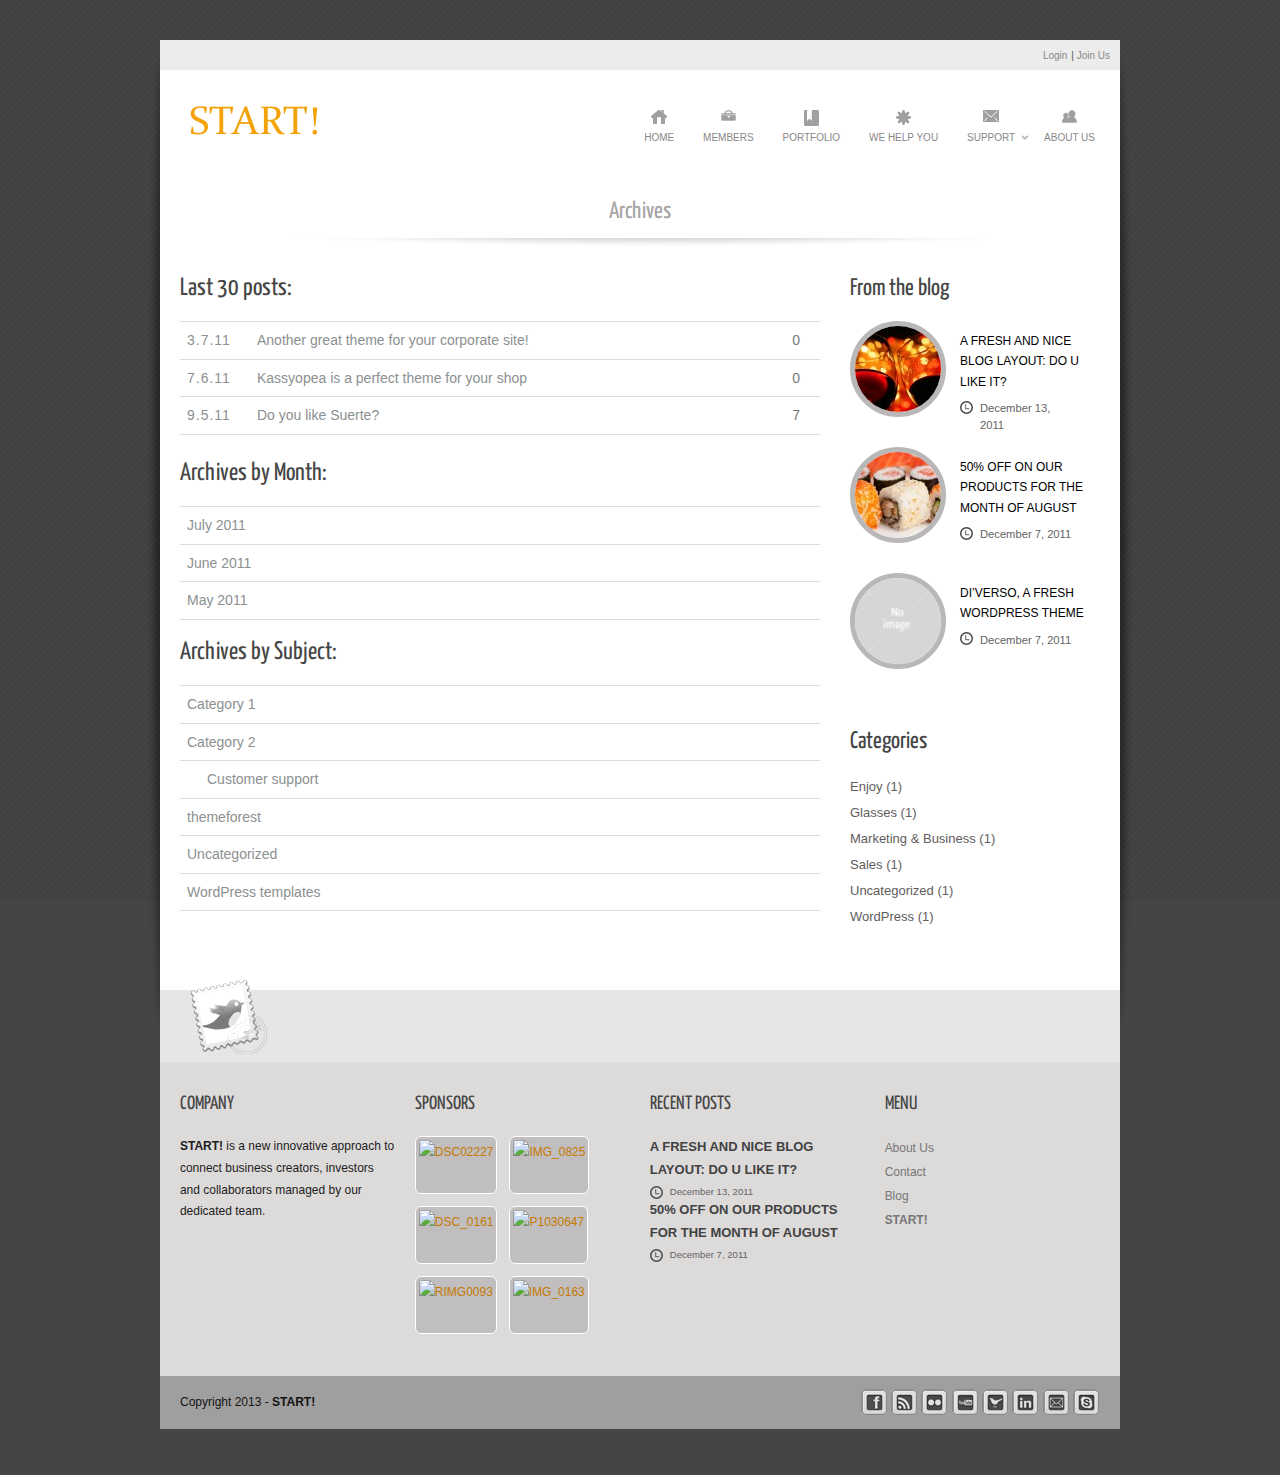
==== archives.html @ fa6b1556 "Update with initial website files for start." ====
<!DOCTYPE html>
<!--[if IE 6]>
<html id="ie6" dir="ltr" lang="en-US">
<![endif]-->
<!--[if IE 7]>
<html id="ie7" dir="ltr" lang="en-US">
<![endif]-->
<!--[if IE 8]>
<html id="ie8" dir="ltr" lang="en-US">
<![endif]-->
<!--[if !(IE 6) | !(IE 7) | !(IE 8)  ]><!-->
<html dir="ltr" lang="en-US">
    <!--<![endif]-->
    <head>
        <meta charset="UTF-8" />
        <meta name="viewport" content="width=device-width" />
        
        <title>Start! | Vision for the future</title>
        
        <link rel="stylesheet" type="text/css" media="all" href="style.css" />
        <link rel="stylesheet" type="text/css" media="screen and (max-width: 960px)" href="css/lessthen800.css" />
        <link rel="stylesheet" type="text/css" media="screen and (max-width: 600px)" href="css/lessthen600.css" />
        <link rel="stylesheet" type="text/css" media="screen and (max-width: 480px)" href="css/lessthen480.css" />
                                   
        <!-- CUSTOM STYLE -->                                                                        
        <link rel="stylesheet" type="text/css" media="all" href="css/custom-style.css" />
        
        <!-- [favicon] begin -->
        <link rel="shortcut icon" type="image/x-icon" href="favicon.ico" />
        <link rel="icon" type="image/x-icon" href="favicon.ico" />
        <!-- [favicon] end -->  
        
        <!-- MAIN FONT STYLE -->  
        <link rel="stylesheet" href="http://fonts.googleapis.com/css?family=Yanone+Kaffeesatz%3A400&amp;subset=latin%2Ccyrillic%2Cgreek" type="text/css" media="all" />      
        <link rel="stylesheet" href="http://fonts.googleapis.com/css?family=Droid+Sans" type="text/css" media="all" />    
	    <link rel="stylesheet" href="http://fonts.googleapis.com/css?family=Oswald" type="text/css" media="all" />
        <link rel="stylesheet" href="http://fonts.googleapis.com/css?family=Yanone+Kaffeesatz%3A200%2C400" type="text/css" media="all" />
        <link rel="stylesheet" href="http://fonts.googleapis.com/css?family=Open+Sans+Condensed%3A300%7CPlayfair+Display%3A400italic" type="text/css" media="all" />
        <!-- END MAIN FONT STYLE -->  
        
        <link rel="stylesheet" id="prettyPhoto-css" href="css/prettyPhoto.css" type="text/css" media="all" />
        <link rel="stylesheet" id="jquery-tipsy-css" href="css/tipsy.css" type="text/css" media="all" />
        
        <script type="text/javascript" src="js/jquery.js"></script>
        <script type="text/javascript" src="js/jquery.easing.1.3.js"></script>
        <script type="text/javascript" src="js/jquery.prettyPhoto.js"></script>
        <script type="text/javascript" src="js/jquery.tipsy.js"></script>
        <script type="text/javascript" src="js/jquery.tweetable.js"></script>        
        <script type="text/javascript" src="js/jquery.nivo.slider.pack.js"></script>  
        <script type="text/javascript" src="js/jquery.flexslider.min.js"></script>
        <script type="text/javascript" src="js/jquery.cycle.min.js"></script>  
        
        <!-- for accordion slider in staff page -->
        <script type="text/javascript" src="js/jquery.hrzAccordion.js"></script>  
        
        <!-- for filterable effect in gallery and portfolio filterable page -->
        <script type="text/javascript" src="js/jquery.quicksand.js"></script>  
        
        <!-- for portfolio slider -->
        <script type="text/javascript" src="js/jquery.jcarousel.min.js"></script> 
        
        <!-- for the contact page -->
        <script type="text/javascript" src="js/contact.js"></script>  
        
        <!-- SLIDER ELASTIC -->                                                               
        <link rel="stylesheet" id="slider-elastic-css" href="css/slider-elastic.css" type="text/css" media="all" />
        <script type="text/javascript" src="js/jquery.eislideshow.js"></script>
        
        <!-- SLIDER CYCLE -->                                                               
        <link rel="stylesheet" id="slider-cycle-css" href="css/slider-cycle.css" type="text/css" media="all" />
        <script type="text/javascript" src="js/jquery.slides.min.js"></script>
        
        <!-- SLIDER THUMBNAILS -->                                                               
        <link rel="stylesheet" id="slider-thumbnails-css" href="css/slider-thumbnails.css" type="text/css" media="all" />
        <script type="text/javascript" src="js/jquery.aw-showcase.js"></script>
        
        <!-- SLIDER FLASH -->                                                               
        <script type="text/javascript" src="js/swfobject.js"></script>      
        
        <!-- SLIDER ELEGANT -->                                                               
        <link rel="stylesheet" id="slider-elegant-css" href="css/slider-elegant.css" type="text/css" media="all" />
        
        <!-- SLIDER NIVO -->                                                               
        <link rel="stylesheet" id="slider-nivo-css" href="css/slider-nivo.css" type="text/css" media="all" />     
        
        <!-- CUSTOM JAVASCRIPT -->                           
        <script type="text/javascript" src="js/jquery.custom.js"></script>
    </head>
    
    <body class="image-sphere-style responsive">
    
        <!-- START SHADOW WRAPPER -->
        <div class="shadowBg group">
            
            <!-- START WRAPPER -->
            <div class="wrapper group">
                
                <!-- START TOPBAR -->
                <div id="topbar">
                    <div class="inner">
                        <ul class="topbar_links">
                            <li>
                                <a href="#">Login</a>  
                            </li>
                            <li> | <a href="#">Join Us</a></li>
                        </ul>
                        <div class="clear"></div>
                    </div>
                    <!-- end.inner -->
                </div>
                <!-- END TOPBAR -->   
                 
                <!-- START HEADER -->
                <div id="header" class="group">
                
                    <!-- START LOGO -->
                    <div id="logo" class="group">
                        <a href="index.html" title="Diverso"> 
                        <img src="images/start_logo2.png" alt="Logo Start!" />
                        </a>              
                    </div>
                    <!-- END LOGO -->   
                    
                    <!-- START NAV -->
                    <div id="nav" class="group">
                        <ul class="level-1 white">
                            <li class="home"><a href="index.html">HOME</a></li>
                            <li class="bag"><a href="members.html">MEMBERS</a></li>
                            <li class="bookmark"><a href="portfolio-filterable.html">Portfolio</a></li>
                            <li class="burst"><a href="wehelpyou.html">WE HELP YOU</a></li>
<!--
                            <li class="calendar"><a href="blog.html">Blog</a>
								<ul class="sub-menu">
                                    <li><a href="archives.html">Archives</a></li>
                                </ul>
							</li>
-->
                            <li class="email"><a href="contact.html">Support</a>
								<ul class="sub-menu">
                                    <li><a href="faq.html">FAQ</a></li>
                                    <li><a href="forum.html">Forum</a></li>
                                </ul>
							</li>
							<li class="people"><a href="staff.html">About Us</a></li>
                        </ul>
                    </div>
                    <!-- END NAV -->   
                </div>
                <!-- END HEADER -->         
        
                <!-- START CONTENT -->
                <div id="content" class="layout-sidebar-right group">
                
                    <!-- SLOGAN --> 
                    <div id="slogan" class="inner">
                        <h1 class="only"><span>Archives</span></h1>
                    </div>         
                    <!-- END SLOGAN --> 
                
                    <!-- START PRIMARY -->
                    <div id="primary" class="hentry group wrapper-content" role="main">
                    
                        <div class="archive-list">
                            <h3 class="no-cufon">Last 30 posts:</h3>
                    
                            <ul class="archive-posts group">
                                <li><a href="#" title="Another great theme for your corporate site!" rel="bookmark">
                                    <span class="comments_number">0</span> 
                                    <span class="archdate">3.7.11</span> 
                                    Another great theme for your corporate site!
                                </a></li>
                    
                                <li><a href="#" title="Kassyopea is a perfect theme for your shop" rel="bookmark">
                                    <span class="comments_number">0</span> 
                                    <span class="archdate">7.6.11</span> 
                                    Kassyopea is a perfect theme for your shop
                                </a></li>
                    
                                <li><a href="#" title="Do you like Suerte?" rel="bookmark">
                                    <span class="comments_number">7</span> 
                                    <span class="archdate">9.5.11</span> 
                                    Do you like Suerte?
                                </a></li>
                            </ul>
                    
                            <h3 class="no-cufon">Archives by Month:</h3>
                    
                            <ul class="archive-monthly group">
                                <li><a href='#' title='July 2011'>July 2011</a></li>
                                <li><a href='#' title='June 2011'>June 2011</a></li>
                                <li><a href='#' title='May 2011'>May 2011</a></li>
                            </ul>
                    
                            <h3 class="no-cufon">Archives by Subject:</h3>
                    
                            <ul class="archive-categories group">
                                <li class="cat-item"><a href="#" title="Category 1">Category 1</a></li>
                    
                                <li class="cat-item">
                                    <a href="#" title="Category 2">Category 2</a>
                    
                                    <ul class='children'>
                                        <li class="cat-item"><a href="#" title="View all posts filed under Customer support">Customer support</a></li>
                                    </ul>
                                </li>
                    
                                <li class="cat-item"><a href="#" title="View all posts filed under themeforest">themeforest</a></li>
                                <li class="cat-item"><a href="#" title="View all posts filed under Uncategorized">Uncategorized</a></li>
                                <li class="cat-item"><a href="#" title="View all posts filed under WordPress templates">WordPress templates</a></li>
                            </ul>
                        </div>
                        
                    </div>
                    <!-- END CONTENT -->
                    
                    <!-- START SIDEBAR -->
                    <div id="sidebar" class="group">
                        
                        <!-- START WIDGET -->
                        <div class="widget-first widget recent-posts">
                            <h3>From the blog</h3>
                            
                            <div class="last-news group">
                            
                                <div class="box-post group thumbnail">
                                    <div class="box-post-thumb sphere"><img src="images/various/glasses-86x86.jpg" alt="glasses" title="glasses" /></div>
                                    <div class="box-post-body group">
                                        <div class="news_title"><a href="#" title="A fresh and nice blog layout: do u like it?" class="title">A fresh and nice blog layout: do u like it?</a></div>
                                        <p class="meta"><span class="date">December 13, 2011</span></p>
                                    </div>
                                </div>
                                
                                <div class="box-post group thumbnail">
                                    <div class="box-post-thumb sphere"><img src="images/various/sushi1-86x86.jpg" alt="sushi" title="sushi" /></div>
                                    <div class="box-post-body group">
                                        <div class="news_title"><a href="#" title="50% off on our products for the month of August" class="title">50% off on our products for the month of August</a></div>
                                        <p class="meta"><span class="date">December 7, 2011</span></p>
                                    </div>
                                </div>
                                
                                <div class="box-post group thumbnail">
                                    <div class="box-post-thumb sphere"><img src="images/no_image_recentposts.jpg" alt="No Image" /></div>
                                    <div class="box-post-body group">
                                        <div class="news_title"><a href="#" title="Di&rsquo;verso, a fresh WordPress Theme" class="title">Di&#8217;verso, a fresh WordPress Theme</a></div>
                                        <p class="meta"><span class="date">December 7, 2011</span></p>
                                    </div>
                                </div>
                                
                            </div>
                            
                        </div>          
                        <!-- END WIDGET -->
                        
                        <!-- START WIDGET -->
                        <div class="widget-last widget almost-all-categories">
                            <h3>Categories</h3>
                            <ul>
                                <li><a href="#" title="View all posts filed under Enjoy">Enjoy</a> (1)</li>
                                <li><a href="#" title="View all posts filed under Glasses">Glasses</a> (1)</li>
                                <li><a href="#" title="View all posts filed under Marketing &amp; Business">Marketing &amp; Business</a> (1)</li>
                                <li><a href="#" title="View all posts filed under Sales">Sales</a> (1)</li>
                                <li><a href="#" title="View all posts filed under Uncategorized">Uncategorized</a> (1)</li>
                                <li><a href="#" title="View all posts filed under WordPress">WordPress</a> (1)</li>
                            </ul>
                        </div> 
                        <!-- END WIDGET -->
                        
                    </div>
                    <!-- END SIDEBAR -->    
                    
                </div>
                <!-- END CONTENT -->
        

                <!-- START TWITTER -->
                <div id="twitter-slider" class="group">
                    <div class="tweets-list"></div>
                    <div class="bird"></div>
                </div>
                <!-- END TWITTER -->   
                
                <!-- START FOOTER -->
                <div id="footer" class="group columns-4"><!-- here you can change the number of columns -->
                    <div class="inner footer-main">
                        
                        <!-- START WIDGET -->
                        <div class="widget-first widget widget_text">
                            <h3>COMPANY</h3>
                            <p>
                                <strong>START!</strong> is a new innovative approach to connect business 
                                creators, investors and collaborators managed by our dedicated team. 
                            </p>
                        </div>            
                        <!-- END WIDGET -->
                                    
                        <!-- START WIDGET -->
                        <div class="widget widget_flickrRSS">
                            <h3>SPONSORS</h3>
                            <a href="http://www.flickr.com/photos/sunny660201/6875279379/" title="DSC02227"><img src="http://farm8.staticflickr.com/7206/6875279379_c4a025d262_s.jpg" alt="DSC02227" /></a>
                            <a href="http://www.flickr.com/photos/54104175@N04/6875279427/" title="IMG_0825"><img src="http://farm8.staticflickr.com/7066/6875279427_63f7c56731_s.jpg" alt="IMG_0825" /></a>
                            <a href="http://www.flickr.com/photos/315521/6875279443/" title="DSC_0161"><img src="http://farm8.staticflickr.com/7203/6875279443_2f76d251d3_s.jpg" alt="DSC_0161" /></a>
                            <a href="http://www.flickr.com/photos/lwvtp/6875279463/" title="P1030647"><img src="http://farm8.staticflickr.com/7183/6875279463_0942d0fc57_s.jpg" alt="P1030647" /></a>
                            <a href="http://www.flickr.com/photos/71108778@N04/6875279477/" title="RIMG0093"><img src="http://farm8.staticflickr.com/7199/6875279477_872f15c182_s.jpg" alt="RIMG0093" /></a>
                            <a href="http://www.flickr.com/photos/shacho/6875279483/" title="IMG_0163"><img src="http://farm8.staticflickr.com/7180/6875279483_7cd6edf66f_s.jpg" alt="IMG_0163" /></a>
                        </div>              
                        <!-- END WIDGET -->
                                    
                        <!-- START WIDGET -->
                        <div class="widget recent-posts">
                            <h3>RECENT POSTS</h3>
                            <div class="last-news group">
                                <div class="box-post group">
                                    <div class="box-post-body group">
                                        <div class="news_title">
                                            <a href="#" title="A fresh and nice blog layout: do u like it?" class="title">A fresh and nice blog layout: do u like it?</a>
                                        </div>
                                        <p class="meta"><span class="date">December 13, 2011</span></p>
                                    </div>
                                </div>
                                <div class="box-post group">
                                    <div class="box-post-body group">
                                        <div class="news_title">
                                            <a href="#" title="50% off on our products for the month of August" class="title">50% off on our products for the month of August</a>
                                        </div>
                                        <p class="meta"><span class="date">December 7, 2011</span></p>
                                    </div>
                                </div>
                            </div>
                        </div>     
                        <!-- END WIDGET -->
                                    
                        <!-- START WIDGET -->
                        <div class="widget-last widget widget_nav_menu">
                            <h3>MENU</h3>
                            <ul class="menu">
                                <li><a href="about.html">About Us</a></li>
                                <li><a href="contact.html">Contact</a></li>
                                <li><a href="blog.html">Blog</a></li>
                                <li><a href="index.html"><strong>START!</strong></a></li>
                            </ul>
                        </div>    
                        <!-- END WIDGET -->
                                  
                    </div>
                </div>
                <!-- END FOOTER -->
                           
                <!-- START COPYRIGHT -->
                <div id="copyright" class="group two-columns">
                    <div class="inner group">
                        <p class="left">Copyright 2013 - <strong>START!</strong></p>
                        <p class="right">
                            <a href="#" class="socials facebook" title="Facebook">facebook</a>
                            <a href="#" class="socials rss" title="Rss">rss</a>
                            <a href="#" class="socials flickr" title="Flickr">flickr</a>
                            <a href="#" class="socials youtube" title="Youtube">youtube</a>
                            <a href="#" class="socials twitter" title="Twitter">twitter</a>
                            <a href="#" class="socials linkedin" title="Linkedin">linkedin</a>
                            <a href="#" class="socials mail" title="Mail">mail</a>
                            <a href="#" class="socials skype" title="Skype">skype</a>
                        </p>
                    </div>
                    
                </div>
                <!-- END COPYRIGHT -->  
                   
            </div>
            <!-- END WRAPPER --> 
            	    
        </div>
        <!-- END SHADOW -->       
        
    </body>
</html>
---- style.css ----
/*
Theme name: Diverso
Theme URI: http://www.yourinspirationweb.com
Description: A minimal and "diverso" wordpress theme.
Version: 1.3
Author: <a href="http://www.yourinspirationweb.com/en/" title="Your Inspiration Web">YIW</a>
Author URI: http://www.yourinspirationweb.com/en/
License: GNU General Public License version 3.0
License URI: http://www.gnu.org/licenses/gpl-3.0.html
Tags: black, grey, white, light, minimal
*/

/***********************************************************************
******************* reset.css ******************************************
************************************************************************/
html, body, div, span, object, iframe, h1, h2, h3, h4, h5, h6, p, blockquote, pre, a, abbr, acronym, address, code, del, dfn, em, img, q, dl, dt, dd, ol, ul, li, fieldset, form, label, legend, table, caption, tbody, tfoot, thead, tr, th, td {margin:0;padding:0;border:0;font-weight:inherit;font-style:inherit;font-size:100%;font-family:inherit;vertical-align:baseline;}
body {line-height:1.5;}
table {border-collapse:separate; border-spacing:0;}
caption, th, td {text-align:left;font-weight:normal;}
table, td, th {vertical-align:middle;}
th {color:#757475;line-height:40px;min-height:40px;text-align:center;padding:10px;font-weight:bold;}
blockquote:before, blockquote:after, q:before, q:after { content:""; }
blockquote, q { quotes:"" ""; }
a img {border:none;}
.clearer {height:0px;overflow:hidden;margin:0px;clear:both;}
.center {text-align:center;}                                       

/* self-clear floats */
.group:after { content:"."; display:block; height:0; clear:both; visibility:hidden; } 
/* ie.css */
* html .group { /* IE6 */
    height:1%;
}
*:first-child+html .group { /* IE7 */
    min-height:1%;
}  
/***********************************************************************/     

html, body, div, p{
  margin: 0;
  padding: 0;
  border: 0;
  }
  
img { border:0 }

/* Main Layout */

html { min-height:100% }
body { font-family:Calibri, 'Lucida Grande', 'Lucida Sans Unicode', Helvetica, Tahoma, Arial, san-serif; font-size:14px; line-height:1.8em; }

/* typography */
p, li, address, dd, blockquote { color:#545252; font-size:1em; line-height:1.61em } 
h1, h2, h3, h4, h5, h6, p, dl, ul, ol { margin:1em 0 0.8em; }         
a, a:hover { text-decoration:none }
h1, h2, h3, h4, h5, h6 { font-weight:normal; color:#8d8c8c; }
h1 span, h2 span, h3 span, h4 span, h5 span, h6 span { color:#2c2b2b; }
#content h1, #content h2, #content h3, #content h4, #content h5, #content h6 {color:#454545;margin-top:0;clear:both;}
h1 { font-size:2.3em }
h2 { font-size:2.154em }
h3 { font-size:1.8em }
h4 { font-size:1.428em }
h5 { font-size:1em }
h6 { font-size:0.9em }
.post h3 {font-size:1.54em;}
body h5, body h6 {font-family: "Droid Sans", serif !important;}
.cufon-delicious h1, .cufon-delicious h2, .cufon-delicious h3 {letter-spacing:-2px;}
.cufon-delicious h4, .cufon-delicious h5, .cufon-delicious h6 {letter-spacing:-1px;font-weight:normal;}
#content ul { margin-left:40px; list-style:square }
#content ol { margin-left:40px; }
i, em { font-style:italic; }
strong { font-weight:bold; }
#content blockquote { background:url('images/cite.png') no-repeat 45px 25px; padding:35px; }
dt { font-weight:bold; }
h1 a, h2 a, h3 a, h4 a, h5 a, h6 a { color: #615c5c; }
h1 a:hover, h2 a:hover, h3 a:hover, h4 a:hover, h5 a:hover, h6 a:hover { color: #2a2a2a; }
.no_js .hide-if-no-js {display:none;}
.post p {margin-bottom:1.3em;}

.line { border-top:1px solid #cacaca }
.space { height:45px }                                   
.border-line { height:1px; background:#ddd; width:100%; clear:both; margin:1.2em 0; }
body .last, body .widget-last { margin-right:0; border-right:0; }
 
.shadowBg {background:url('images/shadow.png') center 10px no-repeat;}
.wrapper { width:960px; margin:0 auto; /* main width */ background-color:#FFF; margin-top:40px; margin-bottom:20px; }
.responsive .wrapper { max-width:960px; width:auto; overflow:hidden; }
.wrapper ul{list-style-position:inside;}

/* ====================== START MAIN STRUCTURE ====================== */
/* ==== Widths, heights, floats and margins of all basic sections === */
#header 	{ position:relative; }
#logo       { float:left; margin:30px 0 30px 20px; }
#nav 		{ float:right;  }
#slogan 	{ margin:2em 0; }
#slider 	{  }
#content 	{ padding:1em 20px 30px; }
#primary 	{ width:640px; }
#sidebar 	{ width:250px; }
#footer 	{ padding:10px 10px 30px; }
.extra-content { padding:0 20px 30px; clear:both; }
#content .extra-content {padding:0 0 30px;}

/* layouts */
.layout-sidebar-left #sidebar, .layout-sidebar-right #primary { float:left; }
.layout-sidebar-right #sidebar, .layout-sidebar-left #primary { float:right; }
.layout-sidebar-no #primary { float:left; width:100%; }  
.home #content 	{ padding-top:3em; }
/* ====================== END MAIN STRUCTURE ====================== */



#logo img {max-width:100%;width:auto;}



/* ====================== START HEADER ====================== */
#topbar{background-color:#edecec;padding:0 10px;}
#topbar ul{list-style:none;margin:0;}
#topbar ul li{display:inline-block; font-size:10px; margin:8px 0px 6px; }
#topbar ul li a, #topbar ul li a:visited{color:#898787;}
#topbar ul li a:hover{color:#2c2b2b;text-decoration:none;}
#topbar ul.topbar_links {float:right;}
#topbar .theme_breadcumb {float:left;line-height:32px;font-size:0.8em;margin:0;font-family:'Droid Sans', sans-serif !important;}
#topbar .theme_breadcumb a {color:#656363;}
#topbar .theme_breadcumb a.current {color:#2c2b2b;}          
#topbar .theme_breadcumb a:hover {color:#000;}      
#topbar .theme_breadcumb a.no-link {cursor:default;}    

/* navigation */
#nav { font-family:Verdana, Tahoma, Arial, san-serif;  }
#nav ul {list-style:none; margin-top:40px;}
#nav ul li{display:inline-block; margin-right:25px; height:41px; line-height:32px; position:relative;}
#nav ul li a, #nav ul li a:visited{color:#898787; font-size:10px; text-transform:uppercase; padding-top:12px; display:block;}
#nav ul li a:hover, #nav .menu ul li.current_page_item a, #nav ul li.current-menu-item a{color:#000;}


#nav .menu ul li,               #nav ul li.home     {background:url('images/icons/nav/home.png') top center no-repeat;}
#nav .menu ul li.page-item-2,   #nav ul li.folder   {background:url('images/icons/nav/folder.png') top center no-repeat;}    
#nav .menu ul li.page-item-3,   #nav ul li.bookmark {background:url('images/icons/nav/bookmark.png') top center no-repeat;} 
#nav .menu ul li.page-item-4,   #nav ul li.burst    {background:url('images/icons/nav/burst.png') top center no-repeat;}       
#nav .menu ul li.page-item-5,   #nav ul li.calendar {background:url('images/icons/nav/calendar.png') top center no-repeat;}   
#nav .menu ul li.page-item-6,   #nav ul li.email    {background:url('images/icons/nav/email.png') top center no-repeat;}
#nav .menu ul li.page-item-7,   #nav ul li.bag      {background:url('images/icons/nav/bag.png') top center no-repeat;}
#nav .menu ul li.page-item-8,   #nav ul li.diap     {background:url('images/icons/nav/diap.png') top center no-repeat;}
#nav .menu ul li.page-item-9,   #nav ul li.pen      {background:url('images/icons/nav/pen.png') top center no-repeat;}
#nav .menu ul li.page-item-10,  #nav ul li.people   {background:url('images/icons/nav/people.png') top center no-repeat;}
                             
#nav .menu ul li:hover, #nav .menu ul li.current_page_item, #nav ul li.home:hover, #nav ul li.home.current-menu-item,
#nav .menu ul li.page-item-2:hover,  #nav .menu ul li.page-item-2.current_page_item,  #nav ul li.folder:hover,    #nav ul li.folder.current-menu-item,
#nav .menu ul li.page-item-3:hover,  #nav .menu ul li.page-item-3.current_page_item,  #nav ul li.bookmark:hover,  #nav ul li.bookmark.current-menu-item,
#nav .menu ul li.page-item-4:hover,  #nav .menu ul li.page-item-4.current_page_item,  #nav ul li.burst:hover,     #nav ul li.burst.current-menu-item,
#nav .menu ul li.page-item-5:hover,  #nav .menu ul li.page-item-5.current_page_item,  #nav ul li.calendar:hover,  #nav ul li.calendar.current-menu-item,
#nav .menu ul li.page-item-6:hover,  #nav .menu ul li.page-item-6.current_page_item,  #nav ul li.email:hover,     #nav ul li.email.current-menu-item,
#nav .menu ul li.page-item-7:hover,  #nav .menu ul li.page-item-7.current_page_item,  #nav ul li.bag:hover,       #nav ul li.bag.current-menu-item,
#nav .menu ul li.page-item-8:hover,  #nav .menu ul li.page-item-8.current_page_item,  #nav ul li.diap:hover,      #nav ul li.diap.current-menu-item,
#nav .menu ul li.page-item-9:hover,  #nav .menu ul li.page-item-9.current_page_item,  #nav ul li.pen:hover,       #nav ul li.pen.current-menu-item,
#nav .menu ul li.page-item-10:hover, #nav .menu ul li.page-item-10.current_page_item, #nav ul li.people:hover,    #nav ul li.people.current-menu-item
 {background-position:bottom center;}
 
/* dropdown */
#nav ul.sub-menu, #nav ul.children { display:none; margin:5px; position:absolute; top:42px; left:-18px; z-index:100000; list-style:none; margin:0; }                                                        
#nav ul.sub-menu li, #nav ul.children li { clear:both; display:block; width:170px; border:none; height:auto; line-height:1em; margin:0; background:none; }                    
#nav ul.sub-menu li a, #nav ul.children li a { font-size:0.75em; font-weight:normal; color:#eee; padding:6px 18px; }
#nav ul.sub-menu li ul, #nav ul.children li ul { top:0; left:170px !important; }
#nav ul.sub-menu li.left ul, #nav ul.children li.left ul { top:0; left:-200px !important; }
#nav ul.black ul.sub-menu, #nav ul.black ul.children { -moz-box-shadow: 0 0 5px #000; padding:9px 0; -webkit-box-shadow: 0 0 5px #000; background-color:#000; filter:alpha(opacity = 80); border:1px solid #333; background:rgba(0,0,0,0.8); }
#nav ul.black ul.sub-menu li:hover, #nav ul.black ul.sub-menu li.sub:hover, #nav ul.black ul.children li:hover, #nav ul.black ul.children li.sub:hover { background-color:#0F0F0F; background-color:rgba(0,0,0,0.6) }
#nav ul.black ul.sub-menu li.sub, #nav ul.black ul.children li.sub { background:url('images/icons/arrow-sub.png') 156px center no-repeat }
#nav ul.black ul.sub-menu ul, #nav ul.black ul.children ul { top:-10px }
#nav ul.white ul.sub-menu, #nav ul.white ul.children { left:-10px; font-size: 1.05em; display:none; position:absolute; text-transform: none; padding:5px 0; background:#fff; border:1px solid #d3d3d3; z-index:100000; -webkit-box-shadow:0px 1px 3px rgba(0, 0, 0, 0.3);-moz-box-shadow: 0px 1px 3px rgba(0, 0, 0, 0.3);box-shadow: 0px 1px 3px rgba(0, 0, 0, 0.3); }
#nav ul.white ul.sub-menu li, #nav ul.white ul.children li { float:none; display:block; margin:0; line-height:1em; padding: 0 10px; }
#nav ul.white ul.sub-menu li:first-child a, #nav ul.white ul.children li:first-child a { border:0; }
#nav ul.white ul.sub-menu li a, #nav ul.white ul.children a { color:#8c969e; letter-spacing:0; display: block; padding:6px 0; border-top: 1px solid #DDD; text-align:left; }
#nav ul.white ul.sub-menu li a:hover, #nav ul.white ul.children a:hover { color:#333; }
#nav ul.white ul.sub-menu ul, #nav ul.white ul.children ul { top:-6px; }

/*indicators*/
#nav a.sf-with-ul{ min-width:1px; padding-right: 15px; }
#nav .sf-sub-indicator{position:absolute; display:block; width:10px; height:7px; text-indent:-999em; background: url('images/menu-arrow.png') bottom left; top: 23px; left: 110% !important;}
#nav a:focus >.sf-sub-indicator, 
#nav a:hover >.sf-sub-indicator, 
#nav a:active >.sf-sub-indicator, 
#nav li:hover >a >.sf-sub-indicator, 
#nav li.sfHover >a >.sf-sub-indicator{background: url('images/menu-arrow.png') top left;}

#nav ul.sub-menu .sf-sub-indicator, #nav ul.children .sf-sub-indicator{ display:block; background: url('images/menu-arrow.png') bottom right; width: 7px; height: 11px; left: 85% !important; top: 6px;}
#nav ul.sub-menu a >.sf-sub-indicator, #nav ul.children a >.sf-sub-indicator{ display:block; background: url('images/menu-arrow.png') bottom right; width: 7px; height: 11px; left: 85% !important; top: 6px}
#nav ul.sub-menu a:focus >.sf-sub-indicator, 
#nav ul.sub-menu a:hover >.sf-sub-indicator, 
#nav ul.sub-menu a:active >.sf-sub-indicator, 
#nav ul.sub-menu li:hover >a >.sf-sub-indicator, 
#nav ul.sub-menu li.sfHover >a >.sf-sub-indicator,
#nav ul.children a:focus >.sf-sub-indicator, 
#nav ul.children a:hover >.sf-sub-indicator, 
#nav ul.children a:active >.sf-sub-indicator, 
#nav ul.children li:hover >a >.sf-sub-indicator, 
#nav ul.children li.sfHover >a >.sf-sub-indicator{background: url('images/menu-arrow.png') top right; }

#nav ul.black ul .sf-sub-indicator {display:none;}

/* nojs */  
body.no_js #nav ul li:hover > ul { display:block }


/* slogan */
#slogan { text-align:center; padding-bottom:16px; }
#slogan {margin-top:0;background:url('images/slogan-shadow.png') no-repeat center bottom;padding-top:40px;}
#content #slogan {padding-top:0;}
.home #slogan {background:none;}
#slogan h1 { font-size:2.14em; color:#454545; padding-bottom:0.3em; }
#slogan h3, #slogan h1.only { font-size:1.714em; color:#5d5c5c; } 
.cufon-delicious #slogan h3, .cufon-delicious #slogan h1.only { letter-spacing:-1px; }  
#slogan h1, #slogan h3 { margin:0; font-weight:normal; }
#slogan h1 span, #slogan h3 span { color:#a6a4a4; }
#slogan cufon { z-index:0; }

/* slider */
#slider {position:relative;background:#e2e1e1 url('images/bg/bg-light.png') center bottom no-repeat;}
#slider img{margin:0; padding:0;display:block;}
#slider.fixed-image img {width:auto;height:auto;max-width:100%;}
#slider .shadow{position:absolute;bottom:0;width:100%;height:10px;left:0;background:url('images/shadow-slider.png') no-repeat top center;z-index:10;}
.slider-mobile {display:none;}
/* ====================== END HEADER ====================== */    

   

/* ====================== START CONTENT ====================== */       
a {color:#c57901;}
a:hover {color:#1a1a1a;}
      
.home #content {padding-top:40px;}
           
.gradient {background:#fbfafa url('images/section-gradient.gif') repeat-x top left;}
.gradient-small {background:#fcfbfb url('images/testimonials-gradient.png') repeat-x top left;}

.image-sphere-style .sphere, .image-sphere-style .sphere img {border-radius:100px;-moz-border-radius:100px;-webkit-border-radius:100px;display:block;margin:0;}
.image-sphere-style .sphere {border:5px solid #B9B7B7;}

/* sidebar shortcodes in content */
.post-sidebar {clear:both;padding:0 20px;margin:20px 0;}
.post-sidebar .widget_text {margin-top:1em;margin-bottom:1em;}
.post-sidebar h3 {color:#20201f;font-size:1.214em;border-bottom:1px solid #bebaba;font-weight:normal;padding-bottom:0.357em;margin-top:0;}
.cufon-delicious .post-sidebar h3 {letter-spacing:-1px;}

/* testimonials slider */
.testimonials-slider {position:relative;}
.testimonials-slider .testimonial-list {padding:30px 0;position:relative;}
.testimonials-slider .shadow {width:100%;height:10px;background:url('images/sections-shadow.png');position:absolute;z-index:1;left:-10px;padding-right:10px;}
.testimonials-slider .top.shadow {top:0}
.testimonials-slider .bottom.shadow {bottom:-10px;}     
.testimonials-slider ul {margin:0;list-style:none;width:80%;margin:0 auto;}    
.testimonials-slider ul li {width:100%;}    
.testimonials-slider ul li blockquote p {font-size:1.5em;color:#656363;text-align:center;margin:0;padding:0 20px;}
.testimonials-slider ul li p.meta {font-size:1.0714em;color:#656363;text-align:center;padding:0;margin:0;}
.testimonials-slider ul li p.meta strong {color:#373737;}
.testimonials-slider ul li a {color:#656363;}
.testimonials-slider ul li a:hover {color:#1c1c1c;}
.testimonials-slider .prev, .testimonials-slider .next {cursor:pointer;width:27px;height:27px;background:url('images/widgets-controls.png') no-repeat;overflow:hidden;position:absolute;top:40px;}
.testimonials-slider .prev {background-position:left top;left:20px;text-indent:-100px;}
.testimonials-slider .next {background-position:right top;right:20px;text-indent:100px;}
.testimonials-slider .prev:hover {background-position:left bottom;}
.testimonials-slider .next:hover {background-position:right bottom;}

/* header map */
.header-map {position:relative;border-top:15px solid #edecec;padding-bottom:10px;background:#b3b2b2;margin-bottom:30px;}
.header-map iframe {}
.header-map #map-wrap {width:100%;height:0px;overflow:hidden;}
.header-map #map-wrap.opened {width:100%;height:400px;overflow:hidden;}
.header-map #map {width:100%;height:400px;}
.header-map .tab-label {display:block;width:59px;height:20px;background:url('images/map-tab.png') no-repeat;position:absolute;bottom:-20px;right:30px;padding:0 25px 0 10px;line-height:15px;color:#221f1f;font-family:'Droid Sans', sans-serif;font-size:0.857em;text-shadow:1px 1px 2px #fff;}
.header-map .shadow {position:absolute;top:0;left:0;height:5px;width:100%;}
/* ====================== END CONTENT ====================== */ 

   

/* ====================== START HOME SECTIONS ====================== */                        
.home-sections h1, .home-sections h2, .home-sections h3, .home-sections h4, .home-sections h5, .home-sections h6 {color:#454545;margin-top:0;margin-bottom:0.3em;} 
.home-sections h1 span, .home-sections h2 span, .home-sections h3 span, .home-sections h4 span, .home-sections h5 span, .home-sections h6 span {color:#a6a4a4;} 
.home-sections p {margin:1.5em 0 0 !important;}

.home-sections .section {padding:40px 0 40px 20px;min-height:170px;position:relative;min-height:180px;}
.home-sections .section .section-title {width:205px;position:absolute;top:40px;left:20px;}
.home-sections .section .section-title h2 {margin:0;width:195px;height:164px;line-height:160px;font-size:22px;font-weight:normal;color:#8d8c8c;text-align:right;letter-spacing:0px;padding-right:10px;}
.home-sections .section .section-title h4 {color:#a6a4a4;margin:40px 0 0.5em;font-weight:normal;font-size:1.714em;}
.home-sections .section .section-title h4 span {color:#2c2b2b;}
.home-sections .section .section-title p {margin:0.3em 0 0.5em !important;}
.home-sections .section .section-content {margin-left:250px;padding-right:20px;}
.home-sections .section .shadow {width:100%;height:10px;background:url('images/sections-shadow.png') no-repeat top center;position:absolute;bottom:-10px;z-index:1;left:-10px;padding-right:10px;}
.cufon-delicious .home-sections .section .section-content h1, 
.cufon-delicious .home-sections .section .section-content h2, 
.cufon-delicious .home-sections .section .section-content h3 {letter-spacing:-1px;}  
.home-sections .post-sidebar {margin-top:20px;}
.home-sections .post-sidebar .one-third {margin-bottom:20px;}
.home-sections .section .box-sections {width:210px;}

/* nums */
.home-sections .section.s-1 .section-title  h2 {background:url('images/nums/01.png');}
.home-sections .section.s-2 .section-title  h2 {background:url('images/nums/02.png');}
.home-sections .section.s-3 .section-title  h2 {background:url('images/nums/03.png');}
.home-sections .section.s-4 .section-title  h2 {background:url('images/nums/04.png');}
.home-sections .section.s-5 .section-title  h2 {background:url('images/nums/05.png');}
.home-sections .section.s-6 .section-title  h2 {background:url('images/nums/06.png');}
.home-sections .section.s-7 .section-title  h2 {background:url('images/nums/07.png');}
.home-sections .section.s-8 .section-title  h2 {background:url('images/nums/08.png');}
.home-sections .section.s-9 .section-title  h2 {background:url('images/nums/09.png');}
.home-sections .section.s-10 .section-title h2 {background:url('images/nums/10.png');}

/* tabs */
.home-sections .tabs-container{
	margin-top:-40px;
	border:none;
	width:103.2%;
}
.home-sections .tabs-container .tabs {margin:0;list-style:none;overflow:hidden;position:relative;height:60px;}
.home-sections .tabs-container .tabs li{ background:none; border:none !important; width:16.65%;float:left;text-align:center;}
.home-sections .tabs-container .tabs h4{
	padding:0;
	margin:0;
	font-size:16px;
	font-weight:normal;
	background:#e8e8e8;
	border-left:1px solid #d5d5d5;  
	height:60px;
	line-height:60px;
	overflow:hidden;
}
.home-sections .tabs-container .tabs h4 a {display:block;}
.home-sections .tabs h4 a, .home-sections .tabs h4 a:visited, .home-sections .tabs h4 a:hover{color:#666 !important;}
.home-sections .tabs .active h4 a, .home-sections .tabs h4 a:visited, .home-sections .tabs h4 a:hover{color:#302f2f !important;}
.home-sections .tabs-container .tabs .current h4, .home-sections .tabs-container .tabs h4:hover{background:none;}
.home-sections .tabs-container div.panel {padding-left:0;}
.home-sections .tabs-container .tabs li:first-child.current h4 {border-left-color:transparent;}

.home-sections .tabs-container .border-box{
	border:none !important;
	background:none;
	padding-top:20px;
}

/* testimonials */
.home-sections .cites {min-height:90px;}
.home-sections .cites .text {height:90px;}
.home-sections .cites .text p {padding-right:20px;}
.home-sections .testimonials {list-style:none;margin:0;}
.home-sections .testimonials li {width:86px;float:left;margin-right:25px;cursor:pointer;}
.home-sections .testimonials li img {margin:0;width:78px;height:78px;background:#fff;display:block;}
.image-square-style .home-sections .testimonials li img {padding:3px;border:1px solid #ccc;}
.home-sections .testimonials li .shadow-thumb {margin:0 auto;width:60px;height:8px;background:url('images/shadows-blog/60.png');}
.image-sphere-style .home-sections .testimonials li .shadow-thumb {background:none;}
.home-sections .testimonials li h4 {margin:0;font-size:1.2em;line-height:1.2em;font-weight:normal;color:#252525;}
.home-sections .testimonials li a.website {margin:0;font-size:0.86em;color:#4c4a4a;}
.home-sections .testimonials li.active h4, .home-sections .testimonials li:hover h4 {color:#2c2b2b;}
.home-sections .testimonials li img, .home-sections .testimonials li .shadow-thumb {opacity:0.34;filter:alpha(opacity:34);}
.home-sections .testimonials li.active img, .home-sections .testimonials li.active .shadow-thumb,
.home-sections .testimonials li:hover img, .home-sections .testimonials li:hover .shadow-thumb {opacity:1;filter:alpha(opacity:100);}
.image-sphere-style .home-sections .testimonials li {text-align:center;}
/* ====================== END HOME SECTIONS ====================== */ 



/* ====================== START TWITTER ====================== */
#twitter-slider {background:#e7e6e6;position:relative;min-height:48px;padding:24px 0 0 130px;font-size:0.9em;clear:both;}
#twitter-slider .bird {width:77px;height:74px;background:url('images/twitter.png') left center no-repeat;position:absolute;top:-10px;left:30px;z-index:1;}
#twitter-slider .tweets-list ul {margin:0;list-style:none;}
#twitter-slider .tweets-list li {padding:0 10px 0 0;}
#twitter-slider .tweets-list li p {margin:0;}
#twitter-slider .tweets-list a {color:#1c1c1c;}
#twitter-slider .tweets-list li .date, #twitter-slider .tweets-list li .meta {color:#1c1c1c;display:inline;letter-spacing:1px;padding-left:5px;text-transform:uppercase;}
/* ====================== END TWITTER ====================== */   



/* ====================== START SIDEBAR ====================== */
#sidebar .last-news .box-post.thumbnail .box-post-body {width:55%;}
#sidebar h3 {font-size:1.71em;}
#sidebar a {color:#090807;}
#sidebar .widget ul {margin:0;list-style:none;font-size:13px;}
#sidebar .widget a { color: #615C5C }
#sidebar .widget a:hover { color: #000 }
#sidebar .widget ul.children { list-style-image: url('images/icons/ruz.png'); list-style-position: inside; }
#sidebar .widget li { line-height: 23px; color: #636060; line-height: 26px; }
/* ====================== END SIDEBAR ====================== */   



/* ====================== START FOOTER ====================== */
#footer {background:#dddada; font-size:0.857em;}

/* widgets */
#footer .footer-main .widget { float:left; width:172px; margin:20px 1.06% 0; }   
#footer .widget h3 { margin:0 0 1em; color:#454545; font-size:1.6em; font-weight:normal; }
.cufon-delicious #footer .widget h3 { letter-spacing:-1px; }
#footer .widget ul { margin:0; list-style:none; }
#footer .widget ul li a, #footer p { color:#767778; }
#footer .widget ul li a { line-height:2em; }
#footer .widget ul li a:hover { color:#000; }
#footer .hentry-post { margin-bottom:1.4em; }
#footer .title { font-size:13px; color:#414243 !important; margin:0; float:none; width:auto; font-weight:bold; }
#footer .title:hover {color:#000 !important;}
#footer p { margin-top:0.4em; line-height:1.8em; color:#1c1c1c; }
#footer .recent-posts {padding-left:0;}         
#footer .widget_flickrRSS img, #footer .slickr-flickr-gallery img{background-color:#C0BEBE;border:1px solid #FFFFFF;border-radius:6px 6px 6px 6px;display:block;float:left;height:50px;margin:0 12px 12px 0;padding:3px;width:50p}  
#footer .widget_flickrRSS img:hover, #footer .slickr-flickr-gallery img:hover {background:#eee;}
#footer .recent-post p.post-date {background:url('images/time-icon.png') left center no-repeat;color:#656363;font-size:0.9167em;padding-left:20px;margin:0;}   
#footer .last-news .box-post .box-post-body {margin-left:0;} 

#footer.columns-1 .footer-main .widget { width:97.872%; }
#footer.columns-2 .footer-main .widget { width:47.872%; }   
#footer.columns-3 .footer-main .widget { width:31.206%; }
#footer.columns-4 .footer-main .widget { width:22.872%; }
#footer.columns-5 .footer-main .widget { width:17.872%; }

#copyright{background-color:#a09f9f;}
#copyright p {margin:0; padding:13px 20px; font-size:12px; color:#131313; line-height:27px; }

#copyright a, #copyright a:visited{color:#000; text-decoration:none;}
#copyright a:hover{color:#fff;}
/* ====================== END FOOTER ====================== */    
                                                                 
                                                                 

/* ====================== START ACCORDION SLIDER ====================== */
ul.accordion-slider { list-style:none; clear:both; margin:0 0 30px !important; background:url('images/bg/bg-accordion-slider.png') repeat-x; border:1px solid #e0dcdc; height:285px; overflow:hidden; }
.no_js  ul.accordion-slider li { float:left; border-right:1px solid #fbfafa; border-left:1px solid #e4e4e4; margin:0; padding:0; display:inline; width:auto; }
.yes_js ul.accordion-slider li { margin:0; padding:0; display:inline; }
ul.accordion-slider li:first-child, ul.accordion-slider li.first { border-left:none; }
ul.accordion-slider li:last-child, ul.accordion-slider li.last { border-right:none; }
ul.accordion-slider li .photo-preview, ul.accordion-slider li .handle { padding:12px; width:128px; float:left; cursor:pointer; border-left:1px solid #e4e4e4; }
ul.accordion-slider li:first-child .photo-preview, ul.accordion-slider li:first-child .handle,  
ul.accordion-slider li.first .photo-preview, ul.accordion-slider li.first .handle { border-left:0; } 
ul.accordion-slider li.accordion-closed .description { display:none; position:relative; }
ul.accordion-slider li h5 { margin:0; line-height:12px; }
ul.accordion-slider li p.profile { margin:0; font-size:14px; color:#4c4c4c; }

/*for script*/
ul.accordion-slider li .contentContainer {padding-left:0px;float:left;width:0px;height:285px;overflow:hidden;}      
.contentWrapper{ }
ul.accordion-slider li .contentInnerWrapper {margin:12px 12px 12px 0;}     
ul.accordion-slider li .contentInnerWrapper p {margin-top:0;}

/*border-radius*/
ul.accordion-slider { border-radius:10px; -moz-border-radius:10px; -webkit-border-radius:10px; }
/* ====================== END ACCORDION SLIDER ====================== */


/* gallery */
/* ====================== START PORTFOLIO GALLERY ====================== */
.portfolio-filterable #sidebar {width:190px;z-index:2;position:relative;}                     
.portfolio-filterable.layout-sidebar-left #primary, .portfolio-filterable.layout-sidebar-right #primary {width:713.334px;z-index:1;}

.internal_page_item { padding: 5px; border: 1px solid #B2B0B0; float: left; width: 208px; margin:20px 26.666px 30px 0; overflow: hidden; position:relative; }
.layout-sidebar-no .internal_page_item { margin-right:12px; margin-bottom:15px; }
ul#gallery_categories_widget {}
ul#gallery_categories_widget li {line-height:2em;}
#portfolio-gallery { position:relative; width:104%; }
#portfolio-gallery ul.gallery-wrap { list-style:none; margin: 0 0 1em; } 
.gallery-wrap li { float:left; position:relative; overflow:hidden; /*height: 300px;*/ } 
/*.gallery-wrap li h5 {font-size:0.86em;position:absolute;display:none;}*/
.gallery-wrap li h5 {margin:0;left:1px;border-bottom: 1px solid #d3d0d0;position:absolute;text-transform:uppercase;top:1px;z-index:9000;}
.gallery-wrap li h5 a {display:block;padding:8px 10px;color:#000;font-size:11px;}
.gallery-wrap li.group { clear:both; }
.gallery-wrap li img { width: 208px; height: 168px; display:block; margin-bottom:0; }
a.zoom { position:absolute; width:280px; height:204px; left:5px; top:5px; text-indent:-9999px; background:#000 url('images/icons/zoom.png') center no-repeat }   
.internal_page_item_gallery a.zoom { margin: 6px 6px }
.internal_page_item_gallery { margin-top: 0; } 
#portfolio-gallery .overlay {display:none; background: none repeat scroll 0 0 #FCFCFC;height:100%;left:0;overflow: hidden; position: absolute; top: 0; width: 100%;}
#portfolio-gallery .overlay a.icon-more {background:url('images/more.png') no-repeat;border-left-width:0px;bottom:0;height:20px;position:absolute;right:0;width:20px;text-indent:-9999px;}
#portfolio-gallery .overlay a.icon-zoom {background:url('images/zoom.png') no-repeat;bottom:0;height:20px;position:absolute;right:20px;text-indent:-9999px;width:20px;}
#portfolio-gallery .overlay p {color: #666666;font-size:12px; margin:50px 10px 10px 10px!important;}
.no_js #portfolio-gallery .overlay:hover {opacity: 1;}

.layout-sidebar-no .internal_page_item_gallery a.zoom { margin:26px 19px !important; }
.layout-sidebar-no .internal_page_item_first a.zoom { margin:26px 7px !important }

/*   
.internal_page_item_gallery a.zoom { margin: 26px 16px }
.internal_page_item_first a.zoom { margin: 26px 6px; }
.internal_page_item_last a.zoom { margin: 26px 26px; }
*/

ul#portfolio { list-style:none; margin:0; }
#portfolio li { width:293px; margin: 0 20px 10px 0; margin-top:0; display:block; float:left }  
#portfolio li.first { margin-left:0; clear: both } 
#portfolio li.last { margin-right:0; }
#portfolio li .thumb, #portfolio li .image-border { display:block; padding:5px; height:143px; width:280px; border:1px solid #c5c1c1; overflow:hidden; position:relative; margin-bottom: 10px; }
#portfolio li img { width:280px; height:143px; border:0; padding:0; margin-bottom: 10px; }  
#portfolio li h5 {font-size:0.9em;font-weight:bold;}
.thumb, .image-border, .gallery-wrap .internal_page_item, #content .portfolio-slider li {border-radius:10px;-moz-border-radius:10px;-webkit-border-radius:10px;}
.thumb img, a.zoom, a.video a.zoom, .gallery-wrap .internal_page_item img, .more-projects-widget .work-thumb {border-radius:7px !important; -moz-border-radius:7px !important; -webkit-border-radius:7px !important;}
.more-projects-widget .work-thumb img {border-radius:5px; -moz-border-radius:5px; -webkit-border-radius:5px;}

#portfolio li p { margin-bottom:15px; font-size:1em } 
#portfolio li p img { display:block }   
a.zoom { position:absolute; width:280px; height:143px; left:5px; top:5px; text-indent:-9999px; background:#000 url('images/icons/zoom.png') center no-repeat }      
a.video a.zoom { background:#000 url('images/icons/play.png') center no-repeat }


#portfolio-bigimage { margin-top:10px }
#portfolio-bigimage img { float:left; margin-bottom:0; }
#portfolio-bigimage .work { margin-bottom:60px; }
#portfolio-bigimage .work-description { float:right; width:30%; }
#portfolio-bigimage h3 { clear:none; margin-top:0 !important; font-size:2em; font-weight:normal; }
#portfolio-bigimage h3 a { text-decoration:none }
#portfolio-bigimage a.thumb { display:block; position:relative; }
#portfolio-bigimage a.more { padding:10px 20px; text-align:center; border:1px solid #dbd8d8; background:#f3f3f3; color:#605f5f; display:inline-block; line-height:16px }
#portfolio-bigimage a.more:hover { border:1px solid #dbd8d8; background:#eae7e7; text-decoration:none }   
#portfolio-bigimage a.zoom { position:absolute; width:280px; height:143px; text-indent:-9999px; background:#000 url('images/icons/zoom.png') center no-repeat }      
#portfolio-bigimage a.video a.zoom { background:#000 url('images/icons/play.png') center no-repeat }
#portfolio-bigimage .work-thumbnail { position: relative; float: left; width:67.2%; }
#portfolio-bigimage .work-skillsdate  { position: absolute; bottom: 0; right: 0; background: #fff; padding: 5px 20px 5px 10px }
#portfolio-bigimage .work-skillsdate p { line-height: 1em; font-size: 11px; text-transform: uppercase }
#portfolio-bigimage .work-skillsdate span { font-size: 18px; font-family: "Yanone Kaffeesatz", serif; padding-right: 5px; text-transform: none }

#primary .portfolio-slider { margin:30px 0 40px 0 }
#primary .portfolio-slider ul { list-style:none }
#primary .portfolio-slider li, #primary .portfolio-slider li a, #primary .portfolio-slider li a img { width:194px; height:118px; }
#primary .portfolio-slider li { border:1px solid #cacaca !important; padding:5px !important; display:block; float:left; margin-right:6px; position:relative }
#primary .portfolio-slider li a { display:block; overflow:hidden; }
#primary .portfolio-slider li a img { border:0 !important; padding:0 !important;  }
#primary .portfolio-slider li a.thumb { position:relative; } 
#primary div.ppt { display:none !important }

#primary .portfolio-slider .jcarousel-clip{margin:0 38px 0 40px;overflow:hidden;}
#primary .portfolio-slider .jcarousel-direction-rtl{direction:rtl;}
#primary .portfolio-slider .jcarousel-next-horizontal{position:absolute;top:50%;margin-top:-11px;right:5px;width:22px;height:22px;cursor:pointer;background:transparent url(images/icons/arrow-right.png) no-repeat 0 0!important;}
#primary .portfolio-slider .jcarousel-direction-rtl .jcarousel-next-horizontal{left:5px;right:auto;background-image:url(images/icons/arrow-right.png)!important;}
#primary .portfolio-slider .jcarousel-next-disabled-horizontal,.portfolio-slider .jcarousel-next-disabled-horizontal:hover,.portfolio-slider .jcarousel-next-disabled-horizontal:active,.portfolio-slider .jcarousel-prev-disabled-horizontal,.portfolio-slider .jcarousel-prev-disabled-horizontal:hover,.portfolio-slider .jcarousel-prev-disabled-horizontal:active{cursor:default;opacity:0.2;}
#primary .portfolio-slider .jcarousel-prev-horizontal{position:absolute;top:50%;margin-top:-11px;left:5px;width:22px;height:22px;cursor:pointer;background:transparent url(images/icons/arrow-left.png) no-repeat 0 0!important;}
#primary .portfolio-slider .jcarousel-direction-rtl .jcarousel-prev-horizontal{left:auto;right:5px;background-image:url(images/icons/arrow-right.png)!important;}
#primary .portfolio-slider .jcarousel-next-vertical{position:absolute;bottom:5px;left:43px;width:32px;height:32px;cursor:pointer;background:transparent url(next-vertical.png) no-repeat 0 0;}
#primary .portfolio-slider .jcarousel-prev-vertical{position:absolute;top:5px;left:43px;width:32px;height:32px;cursor:pointer;background:transparent url(prev-vertical.png) no-repeat 0 0;}
#primary .portfolio-slider .jcarousel-next-horizontal:hover,#primary .portfolio-slider .jcarousel-prev-horizontal:hover{background-position:-32px 0;}
#primary .portfolio-slider .jcarousel-next-horizontal:active,#primary .portfolio-slider .jcarousel-prev-horizontal:active{background-position:-64px 0;}
#primary .portfolio-slider .jcarousel-next-vertical:hover,#primary .portfolio-slider .jcarousel-prev-vertical:hover{background-position:0 -32px;}
#primary .portfolio-slider .jcarousel-next-vertical:active,#primary .portfolio-slider .jcarousel-prev-vertical:active{background-position:0 -64px;}
#primary .portfolio-slider .jcarousel-next-disabled-vertical,#primary .portfolio-slider .jcarousel-next-disabled-vertical:hover,#primary .portfolio-slider .jcarousel-next-disabled-vertical:active,#primary .portfolio-slider .jcarousel-prev-disabled-vertical,#primary .portfolio-slider .jcarousel-prev-disabled-vertical:hover,#primary .portfolio-slider .jcarousel-prev-disabled-vertical:active{cursor:default;background-position:0 -96px;}

.more-projects-widget { position:relative; }
.more-projects-widget .sliderWrap { overflow:hidden; }
.more-projects-widget .jcarousel-clip { margin-left:0; }
.more-projects-widget ul { width:200px !important; margin:0; list-style:none; height:470px !important; padding-bottom:14px; margin-bottom:10px !important; }
.more-projects-widget li { border-bottom:0; }
.more-projects-widget .work-thumb { display:block; float:left; padding-bottom:14px; border:1px solid #dad5d5; padding:3px; margin-bottom:1em; }
.more-projects-widget .work-thumb img { width:55px; height:55px; margin:0; display:block; }
.more-projects-widget .meta { float:right; width:130px; margin:0; }
.more-projects-widget .work-title { font-size:13px; color:#656262; margin-top:6px; }
.more-projects-widget .categories { padding: 0; font-size: 10px; line-height: 14px; }
.more-projects-widget .categories a { font-size:12px; color:#999 !important; }
.more-projects-widget .categories a:hover { color:#000 !important; }
.more-projects-widget .controls { display:none; margin-top:20px; padding-top:10px; border-top:1px solid #e5e5e5; text-align:center; }
.more-projects-widget .top { display:none; margin-bottom:20px; padding-bottom:10px; border-bottom:1px solid #e5e5e5; text-align:center; }
.more-projects-widget .controls a, .more-projects-widget .top a { background:url('images/icons/nav-slider-projects.png') no-repeat; display:inline-block; width:18px; height:18px; text-indent:-9999px; }
.more-projects-widget  a.prev { background-position:left center; margin-right:10px; }
.more-projects-widget  a.next { background-position:right center; }
.more-projects-widget  a.disabled { opacity:0.2; cursor:default; }


.portfolio-post {}
.portfolio-post .post_content {padding-top:20px;}
.portfolio-post .portfolio_header { position: relative; }
.portfolio-post .portfolio_header h2 { position: absolute; bottom: 0; right: 0; background: #fff; padding: 5px 30px 5px 20px; line-height: 40px; font-size: 30px; border-left-radius:10px;-moz-border-radius-topleft:10px;-webkit-border-top-left-radius:10px; }
.portfolio-post .portfolio_header img { border: none; padding: 0; border-radius:15px; -moz-border-radius:15px; -webkit-border-radius:15px; }

.portfolio-post .work-skillsdate { border: 1px solid #C9CACB; border-width: 1px 0; float: left; padding: 10px 0; margin: 0 20px 10px 0; width: 180px }
.portfolio-post .work-skillsdate p { line-height: 1em; font-size: 11px; text-transform: uppercase; margin-left: 0 }
.portfolio-post .work-skillsdate span { font-size: 18px; font-family: "Yanone Kaffeesatz", serif; padding-right: 5px; text-transform: none }
#content .portfolio-post h2 {clear:none;margin-bottom:8px;}
.portfolio-post p { margin-left: 200px; }
/* ====================== END PORTFOLIO GALLERY ====================== */        
                                                                 
                                                                 

/* ====================== START PAGINATION ====================== */
.general-pagination { height:18px; margin:0 auto; text-align:center; clear:both; margin-bottom:20px; }
.general-pagination span { display:none; }
.general-pagination a { display:inline-block; margin-right:4px; padding:0 5px; line-height:17px; text-align:center; background:url('images/bg-pagination.png') top repeat-x; border:1px solid #aeaeae; color:#918e8e; font-size:12px; }
.general-pagination a.selected { background-position:0 -24px; color:#3e3c3c; }
.general-pagination a:hover { background-position:0 -49px; color:#3e3c3c; text-decoration:none; }

/*border-radius*/
.general-pagination a, .general-pagination span { border-radius:3px; -moz-border-radius:3px; -webkit-border-radius:3px; }
/* ====================== END PAGINATION ====================== */  


/* ====================== START BLOG ====================== */  
.hentry {margin-bottom:40px;position:relative;}  
.home #primary .hentry, #primary.hentry {margin-bottom:0;}  
.hentry .wp-post-image {border-radius:15px;-moz-border-radius:15px;-webkit-border-radius:15px;}
.blog-big .thumbnail h1, .blog-big .thumbnail h2 {border-left-radius:10px;-moz-border-radius-topleft:10px;-webkit-border-top-left-radius:10px;} 
.hentry h1, .hentry h2 {font-size:1.714em;color:#2b2828;margin-top:0;padding-top:10px;line-height:32px;}
.hentry h1 a, .hentry h2 a {color:#2b2828;} 
.hentry h1 a:hover, .hentry h2 a:hover {color:#000;}
.hentry .thumbnail {position:relative;}                            
.hentry .thumbnail .date {position:absolute;bottom:0;left:0;width:82px;height:91px;background:url('images/date-bg.png') no-repeat;margin:0;}
.hentry .thumbnail .date span {display:block;float:left;font-family:'Oswald',sans-serif;position:relative;text-transform:uppercase;font-size:18px;}
.hentry .thumbnail .month{color:#262626;left:0;text-align:right;top:27px;width:30px;}
.hentry .thumbnail .day{color:#FFFFFF;left:8px;top:42px;}      
.hentry .thumbnail img {display:block;}
.hentry .meta p {font-size:0.7857em;color:#636060;font-family:'Droid Sans',sans-serif !important;line-height:18px;}
.hentry .meta span {background:no-repeat left 1px;} 
.hentry .meta a {color:#000;}
.hentry .meta a:hover {color:#333;}           
.hentry .meta p.author span       {padding-left:36px;background-image:url('images/icons/author.png');}
.hentry .meta p.categories span   {padding-left:29px;background-image:url('images/icons/bookmark.png');}   
.hentry .meta p.comments span     {padding-left:25px;background-image:url('images/icons/chat.png');}  
.hentry .meta p span span {background:none !important;padding:0 !important;color:#000;}
.hentry .more-link {margin-top:0;}
.hentry .edit-link {display:block;float:right;}        
.hentry .post_video {position: relative; padding-bottom:56.25%; /* 16:9 */ padding-top:25px; height:0;margin-bottom:20px;}
.hentry .post_video.vimeo {padding-top:0;}
.hentry .post_video.dailymotion embed, .hentry .post_video.youtube embed, .hentry .post_video.vimeo object {position: absolute; top: 0;left: 0;width: 100%;height: 100%; }
.list-tags a { color: #999 }
.list-tags a:hover { color: #000 }
p.list-tags {line-height:25px;margin-top:20px;border-top:1px solid #dcdbdb;padding:10px 0 10px 36px;background:url('images/icons/article.png') left 15px no-repeat}
                                      
/* blog big image */
.blog-big .thumbnail h1, .blog-big .thumbnail h2 {background:#fff;margin:0;position:absolute;right:0;bottom:0;width:67.1875%;padding:10px 15px;}
.blog-big .meta span {display:inline-block;}
.blog-big .meta p {display:block;margin:25px 2.34375% 20px 0;float:left;width:31.77%;text-align:center;padding:6px 0;border:solid #bababa;border-width:1px 0;}
.blog-big .meta p.comments {margin-right:0;}   
.blog-big .without.thumbnail {height:91px;}
.blog-big .without.thumbnail h1, .blog-big .without.thumbnail h2 {width:auto;margin:0 0 0 88px;position:static;padding-top:20px;} 
.blog-big.sticky .without.thumbnail h1, .blog-big.sticky .without.thumbnail h2 {background:none;}     

/* blog small image */
.blog-small {height:266px;}
.blog-small .thumbnail {width:288px;height:266px;position:absolute;left:0;top:0;}
.blog-small .meta, .blog-small h1, .blog-small h2 {margin-left:310px;}
.blog-small .meta-bottom {width:100%;position:absolute;bottom:0;right:0;}
.blog-small .meta {padding:10px 0;border:solid #bababa;border-width:1px 0;}
.blog-small .meta span {padding-left:36px !important;display:block;} 
.blog-small .meta p.author span       {background-position:0px center;}
.blog-small .meta p.categories span   {background-position:6px center;}   
.blog-small .meta p.comments span     {background-position:9px center;} 
.blog-small .without.thumbnail .date {bottom:auto;left:auto;right:0;top:0;}

.wp-post-image { margin-bottom:20px; max-width:100%; height:auto; width:auto; }
.sticky {background: #f2f7fc;border-top: 4px solid #CACACA;padding: 18px 20px 0;margin:0 -20px 20px}      


/*Styling Images*/
img.size-auto, img.size-full, img.size-large, img.size-medium, .attachment img{max-width:100%; height:auto; }
.alignleft, img.alignleft{display:inline;float:left;margin-right:24px;margin-top:4px;}
.alignright, img.alignright{display:inline;float:right;margin-left:24px;margin-top:4px;}
div.aligncenter, img.aligncenter {display: block; margin-left: auto !important; margin-right: auto !important; float:none;}
img.alignleft, img.alignright, img.aligncenter{margin-bottom:12px;}
.wp-caption{background:#f1f1f1;line-height:18px;margin-bottom:20px;max-width:558px !important; padding:4px;text-align:center;}
.wp-caption img{margin:5px 5px 0;width:98%;}
.wp-caption p.wp-caption-text{color:#888;font-size:12px;margin:5px;}
.wp-smiley{margin:0;}
.gallery{margin:0 auto 18px;}
.gallery .gallery-item{float:left;margin-top:0;text-align:center;width:33%;}
.gallery-columns-2 .gallery-item{width:50%;}
.gallery-columns-4 .gallery-item{width:25%;}
.gallery img{border:2px solid #cfcfcf;}
.gallery-columns-2 .attachment-medium{max-width:92%;height:auto;}
.gallery-columns-4 .attachment-thumbnail{max-width:84%;height:auto;}
.gallery .gallery-caption{color:#888;font-size:12px;margin:0 0 12px;}
.gallery dl{margin:0;}
.gallery img{border:10px solid #f1f1f1;}
.gallery br+br{display:none;}
#content .attachment img{display:block;margin:0 auto;}    
p.list-tags {line-height:25px;margin-top:20px;border-top:1px solid #dcdbdb;padding:10px 0 10px 36px;background:url('images/icons/article.png') left 15px no-repeat}
/* ====================== END BLOG ====================== */


/* ====================== START ARCHIVE ====================== */                
#content .archive-list ul { border-top:1px solid #DEDEDE; clear:both; margin:0 0 20px; list-style:none; } 
#content .archive-list ul li { border-bottom:1px solid #DEDEDE; } 
#content .archive-list ul li a { color:#8B9091; display:block; margin:0; padding:7px 0 7px 0.5em; } 
#content .archive-list ul li a:hover { color:#444; background-color:#EFEFEF; text-decoration:none; } 
#content .archive-list ul li a span { display:block; text-align:right; } 
#content .archive-list ul li a span.comments_number { color:#777777; float:right; margin-right:20px; width:3em; } 
#content .archive-list ul li a span.archdate { color:#8B9091; float:left; letter-spacing:1px; margin-right:2em; padding:0 0 1em; width:3em; } 
#content .archive-list ul li ul.children { margin:0 0 -1px; padding-left:20px; }
/* ====================== END ARCHIVE ====================== */   


/* ====================== START COMMENTS ====================== */
h3#comments-title {margin:30px 0;padding-left:35px;background:url('images/comment.png') no-repeat left center}
h3#comments-title span {}
.comment-container {padding:5px;border:1px solid #d8d7d7;}
.comment-author {float:left;margin:25px 10px 0 15px;}
.image-square-style #comments img.avatar {border:4px solid #d7d7d7;}
.image-sphere-style #comments img.avatar {border:0;}
#commentform img.avatar {margin:0;}
#comments .fn {font-style:normal;text-align:center;font-size:90%;margin:10px 0 0 0;display:block;}
/*comments visitors*/
.comment-meta {margin:1px 0 1px 120px;padding:20px 20px 10px 20px;border-left:1px solid #d8d7d7;min-height:145px;}
.comment-metaTextarea {position:relative;margin:0 0 15px 120px;width:422px;padding:20px;-moz-border-radius:15px;-webkit-border-radius:15px;}
em.moderation {float:right;clear:right;font-size:85%;}
/*.comment-meta p {font-size:0.83em;color:#363533;}   */
.contentMetaData {width:100%;height:30px;}
.intro {width:100%;height:25px;margin-bottom:20px;}
.commentNumber {float:right;font-size:150%;color:#bebcbd;}
.commentDate {float:left;margin:0 0 0px 0;}
ol.commentlist {margin-left:0 !important;}
ol.commentlist ol {margin-left:40px !important;}
ol.commentlist,li.comment {clear:both;margin:0 0 2em 0;padding:0;list-style-type:none!important;}
li.comment ul.children {margin-left:6.5em;}
li.comment ul.children li {margin:20px 0 0 0;}

/*comments author*/
.bypostauthor .comment-container, .bypostauthor .comment-container .children,.bypostauthor .children .bypostauthor .comment-container,
.bypostauthor .children .bypostauthor .children .comment-container,.bypostauthor .children .bypostauthor .children .bypostauthor .comment-container,
.bypostauthor .children .bypostauthor .children .bypostauthor .children .bypostauthor .comment-container,
.bypostauthor .children .bypostauthor .children .bypostauthor .children .bypostauthor .children .bypostauthor .comment-container  
{background-color:#f4f4f4;}
/*comments visitors*/
.comment-container .children, .bypostauthor .children .comment-container,.bypostauthor .children .bypostauthor .children .comment-container,
.bypostauthor .children .bypostauthor .children .bypostauthor .children .comment-container,
.bypostauthor .children .bypostauthor .children .bypostauthor .children .bypostauthor .children .comment-container
 {background-color:#fff;}
 /*comments link*/
/*.comment-meta a:link, .comment-meta a:visited {color:#9a052a;text-decoration:none;}
.comment-meta a:active, .comment-meta a:hover {color:#8c0106;}

/*trackback*/
#trackbacks {}
ol.trackbacklist {margin:20px 35px;}
ol.trackbacklist li {padding:10px 0;}             
/* ====================== END COMMENTS ====================== */

                                                              
/* ====================== START RESPOND ====================== */   
#respond {margin:2em 0 1em;}                                      
#respond input {width:92%;padding:9px;margin:0;border:1px solid #d8d7d7;background-color:#fff;}
#respond input:focus,#respond textarea:focus {background-color:#f7f7f7;}
#respond textarea {width:97%;border:1px solid #d8d7d7;background-color:#fff;height:135px;padding:10px;font-family:inherit;}
/*.depth-1 #respond input, .depth-1 #respond textarea {width:374px;}
.depth-2 #respond input, .depth-2 #respond textarea {width:334px;}
.depth-3 #respond input, .depth-3 #respond textarea {width:294px;}
.depth-4 #respond input, .depth-4 #respond textarea {width:254px;}
.depth-5 #respond input, .depth-5 #respond textarea {width:214px;}
.depth-6 #respond input, .depth-6 #respond textarea {width:174px;}*/
/*#respond #submit {color:#666363;background:#eee;width:150px;float:right;margin:0 0 20px 0;padding:10px;font-weight:bold;font-size:0.95em!important;}
#respond #submit:hover {background-color:#fff;cursor:pointer;color:#000} */
#respond #submit{background:url("images/input_pattern.png") repeat-x scroll 0 0 #F3F0F0;color:#4C4B4B;float:right;font-size:.7em!important;letter-spacing:1px;text-transform:uppercase;width:130px;margin:0 0 20px;padding:8px;}
#respond #submit:hover {background:url("images/input_pattern_hover.png") repeat-x scroll 0 6px #F3F0F0;cursor:pointer;color:#000} 
#respond .containerPost {font-size:1.1em}
img.comment-avatar {margin:20px 0 0 0;border:1px solid #ccc; padding:3px}
#commentform {}
/*.depth-1 #respond #commentform { width:508px; }
.depth-2 #respond #commentform { width:468px; }
.depth-3 #respond #commentform { width:428px; }
.depth-4 #respond #commentform { width:388px; }
.depth-5 #respond #commentform { width:348px; }
.depth-6 #respond #commentform { width:308px; }*/
#respond label {width:101.5px;clear:left;display:block;float:left;font-size:1em;line-height:40px;margin:0;text-align:left;vertical-align:middle;}
#respond p {padding:10px 0 0px;margin-bottom:0;float:left;width:32%;margin-right:2%;}
#respond p.comment-form-comment {width:100%;}
#respond p.comment-form-url {margin-right:0;}
#respond p.form-submit {border-bottom:none;width:100%;}
#respond p.subscribe-to-comments {width:100%;}
#respond p.comment-form-author label,#respond p.comment-form-email label,#respond p.comment-form-url label {height:38px;}
/* ====================== END RESPOND ====================== */



/* ====================== START REPLY COMMENTS ====================== */
.reply {text-align:right;margin:25px 0 0 0;}
h3#reply-title{padding-left:35px;background:url('images/leave-comment.png') no-repeat left center;line-height:27px;}
/*.depth-3 {width:466px;}
.depth-3 .comment-meta {width:305px;}
.depth-4 {width:475px;}
.depth-4 .comment-meta {width:310px;}
.depth-5 {width:435px;}
.depth-5 .comment-meta {width:270px;}  */
.form-reply p {text-align:right;padding-bottom:5px;margin-right:24px;}
.form-reply p small {text-align:left;}
/* ====================== END REPLY COMMENTS ====================== */


/* ====================== START SEARCHBOX ====================== */
#searchform { margin:10px 0 30px 0 }
#searchform .screen-reader-text { display:none }
#searchform input {border:1px solid #ccc;color:#666;}
input#searchsubmit {cursor:pointer;width:75px;padding:4px;}
input#s { width:208px; padding:5px; }
/* ====================== END SEARCHBOX ====================== */    


/* ====================== START 404 ====================== */
.p404 { padding:10px 0 }
.p404 * { color:#535252; text-align:center; }  
.p404 h1 { font-size:4.8em; line-height:90px; border-top:1px solid #cacaca; border-bottom:1px solid #cacaca; padding-top:15px; }
.p404 strong { font-size:2.5em }
.p404 h2 { width:243px; margin:0 auto 20px !important; border-bottom:1px solid #cacaca; font-size:1.8em; line-height:90px }
.p404 img { border:0 !important; vertical-align:middle }
.p404 input { padding:20px !important }
/* ====================== END 404 ====================== */   



/* ====================== START CONTACT FORM ====================== */                 
#content .contact-form { margin-top:30px; width:104%; }   
#content .contact-form fieldset {padding:0;}          
#content .contact-form ul { margin:0; list-style:none; }  
#content .contact-form li { width: 44.2%; float: left; margin: 0 5% 2% 0; }
#content .contact-form li.on-left { float:left; }
#content .contact-form li.on-right { float:right; }
#content .contact-form li.full { clear:both; }
#content .contact-form li.full label { display: block }  
#content .contact-form li.textarea-field { clear:both; width:auto; float:none; }
#content .contact-form label span.label { font-family:'Yanone Kaffeesatz' !important; font-size:1.286em; }
#content .contact-form label span.sublabel { font-family: "Droid Sans", serif; font-size: 11px; color: #9C9B9B }  
#content .contact-form li.text-field input, #content .contact-form li.checkbox-field input, #content .contact-form li.file-field input, #content .contact-form li select, #content .contact-form li textarea { border:1px solid #cecbcb; margin-top:10px; padding:10px; }
#content .contact-form li.text-field input, #content .contact-form li select { font-size: 12px; background-color:#fff; width:97.5%; }
#content .contact-form li select { padding:10px; }
#content .contact-form li textarea {  width:97%; height:150px; background-color:#fff; } 
#content .contact-form li.icon input, #content .contact-form li.icon textarea, #content .contact-form li input.icon, #content .contact-form li textarea.icon { background-repeat:no-repeat; } 
#content .contact-form li.icon input, #content .contact-form li input.icon { background-position:98% center; }
#content .contact-form li.icon textarea, #content .contact-form li textarea.icon { background-position: 98% 15px; }
#content .contact-form li.error input, #content .contact-form li.error textarea, #content .contact-form li.error select,
#content .contact-form li input.error, #content .contact-form li textarea.error, #content .contact-form li select.error { background-image:url('images/icons/error.png'); border:1px solid #cf0606; } 
#content .contact-form li.success input, #content .contact-form li.success textarea, #content .contact-form li.success select,
#content .contact-form li input.success, #content .contact-form li textarea.success, #content .contact-form li select.success { background-image:url('images/icons/success.png'); }                     
#content .contact-form li div.msg-error { font-style:normal; font-size:11px; color:#cf0606; height:14px; }    
#content .contact-form li.submit-button {clear:both; width:auto; float:none;}      
#content .contact-form li.checkbox-field label, #content .contact-form li.radio-field label { display: block; }
#content .contact-form li.submit-button input {
    background: url("images/input_pattern.png") repeat-x scroll 0 0 #F3F0F0;
    border: 1px solid #D5D4D4;
    cursor: pointer;
    display: block;
    font-size: 9px;
    height: 30px;
    letter-spacing: 1px;
    padding: 0 4px;
    text-transform: uppercase;
    margin:0;
    
}
#content .contact-form li.submit-button input:hover { background: url("images/input_pattern_hover.png") repeat-x scroll 0 0 #fff; }
#content .contact-form li.submit-button input[disabled] { color:#ddd; }
#content .contact-form label, #content .contact-form input, #content .contact-form textarea { color:#4c4c4c; width:auto; }
#content .contact-form p.success, #content .contact-form p.error { padding:10px 15px 10px 55px; border:1px solid; margin:0 auto 30px; background:no-repeat 15px center; width:400px; }
#content .contact-form p.success { background-color:#effea9; border-color:#d7ee6e; color:#839607; background-image:url('images/icons/tick_contact.png'); }
#content .contact-form p.error   { background-color:#fedccd; border-color:#fa8c83; color:#c82c1f; background-image:url('images/icons/error.png'); }
#yiw_bot {display:none !important;}

/* submit alignment */
.contact-form li.submit-button input.alignleft { float:left; }
.contact-form li.submit-button input.alignright { float:right; }
.contact-form li.submit-button input.aligncenter { margin:0 auto; }

/*border-radius*/
#content .contact-form p.success, #content .contact-form p.error { border-radius:8px; -moz-border-radius:8px; -webkit-border-radius:8px; }
/* ====================== END CONTACT FORM ====================== */  


                                                  
/* ====================== START WIDGETS ====================== */
.widget {margin-bottom:30px;}
.widget h2, .widget h3 {margin-bottom:20px;}
.more_projects {margin-bottom:10px;}

/* recent posts */
.recent-post { margin-top:20px }
.recent-post div.link { display:block; height:77px; font-size:1.2em; margin-bottom:2em }
.recent-post div.link:last-child { margin-bottom:0; }
.recent-post .thumb-img { float:left; margin-right:10px; }
body.image-square-style .recent-post .thumb-img img {padding:3px !important; border:1px solid #d7d2d2; float:none;}
body.image-sphere-style .recent-post .thumb-img img { border-radius:100px; -moz-border-radius:100px; -webkit-border-radius:100px; border:5px solid #b9b7b7; float:none; }
.recent-post .thumb-img .thumb-shadow { width:100%; height:14px; background:url('images/bg/shadow-thumb-recentposts.png') no-repeat center top; margin:-7px 0 0; }
.recent-post p, .recent-post small { color:#656262; }
.recent-post p { margin:0; line-height:22px; }        

/* last news */
.last-news { width:100%;}
.last-news .box-post { margin-bottom:30px; position:relative; }
.last-news .box-post.thumbnail { min-height:96px; }
#footer .last-news .box-post {margin-bottom:0px;}
.last-news h2{font-size:1em; font-weight:normal; color:#666;}   
.last-news .box-post-thumb{position:absolute;left:0;top:0;}
body.image-square-style .last-news .box-post-thumb {background:url("images/shadows-blog/60.png") no-repeat scroll center 93px transparent}
.last-news img {width:86px; height:86px;}  
body.image-square-style .last-news img {padding:3px !important; border:1px solid #d7d2d2; float:none;}  
.last-news .box-post.thumbnail .box-post-body{margin-left:110px;}  
.last-news a.title { color:#000 !important; text-transform:uppercase; font-size:0.857em; line-height:1.7em; }
.last-news a.title:hover {color:#787878 !important;}
.image-sphere-style .last-news a.title { padding-top:10px; }
.image-sphere-style #footer .last-news a.title {padding-top:0;}
.last-news a.title, .last-news .meta { display:block;}                           
.last-news .box-post .news_excerpt{height:50px; display:block; margin-bottom:-4px;}
.last-news .box-post .news_excerpt p{padding:0; margin:0; font-size:0.95em;}
.last-news p.meta { padding:0; margin-top:8px; }
.last-news p.meta span.date, .last-news p.meta span.author { color:#656363; position:static; display:block; line-height:1.5em; height:auto; margin:0; font-size:0.8em; padding-left:20px; background:no-repeat left center; }
.last-news p.meta span.date   { height:14px; width:95px; float:left;  background-image:url('images/time-icon.png'); }
.last-news p.meta span.author { height:14px; width:100px; float:left; background-image:url('images/user-icon.png'); }
                
/* works */
.works-slider {max-width:433px;}
.works-slider img {border:1px solid #acabab; padding:3px; display:block; margin:0;}
.works-slider h4 {float:left;margin:0;font-size:1.14em;} 
.works-slider h4 a {color:#2c2b2b !important;} 
.works-slider h4 a:hover {color:#000 !important;} 
.works-slider p.categories {float:right;font-size:0.92em;margin:0;}
.works-slider p.categories a {color:#656363;}
.works-slider p.categories a:hover {color:#1c1c1c;}

.widgets-controls, .flex-direction-nav {width:60px;height:27px;margin:0 auto !important;overflow:hidden;clear:both;}
.flex-direction-nav {list-style:none;padding-top:10px;}
.flex-direction-nav li {display:inline;}
.widgets-controls .prev, .widgets-controls .next, .flex-direction-nav .prev, .flex-direction-nav .next {width:27px;height:27px;background:url('images/widgets-controls.png') no-repeat;}
.widgets-controls .prev, .flex-direction-nav .prev {background-position:left top;float:left;text-indent:-100px;}
.widgets-controls .next, .flex-direction-nav .next {background-position:right top;float:right;text-indent:100px;}
.widgets-controls .prev:hover, .flex-direction-nav .prev:hover {background-position:left bottom;}
.widgets-controls .next:hover, .flex-direction-nav .next:hover {background-position:right bottom;}

/* featured projects */
.featured-projects-widget img { padding: 5px; border: 1px solid #B2B0B0; width: 208px; height: 168px; margin-bottom: 0; }
.featured-projects-widget p.categories { margin-top: 0; font-size:0.85em; }
.featured-projects-widget h5 { margin-bottom: 0; line-height: 1.6em; font-size:0.85em; font-weight:bold; }

.thumb-project{padding:0; margin:0;}
.thumb-project a{padding:0; margin:0;}
.thumb-project img{border:1px solid #acabab; padding:3px; }

#featured_prev{ display:inline-block; float:left; background-image:url(images/diverso-featured-prev.png); height:27px; width:27px; margin-left:180px;text-indent:-999999px; cursor:pointer;}
#featured_next{ display:inline-block; float:left; background-image:url(images/diverso-featured-next.png); height:27px; width:27px; margin-left:10px; text-indent:-999999px; cursor:pointer;}

/*testimonials*/
.testimonials-list { margin-bottom:0; padding: 25px 0; }
.testimonials-list .thumb-testimonial { float:left; text-align:left; width: 143px; position: relative; }
.testimonials-list .thumb-testimonial img { width: 133px; height: 133px; margin-bottom: 0; }
.image-square-style .testimonials-list .thumb-testimonial img {padding:3px;border:1px solid #ccc;}  
.testimonials-list .thumb-testimonial p { clear:both; background-color: #fff; padding: 10px 10px 0px; text-align:right; }
.testimonials-list .name-testimonial { line-height: 1.5em; margin:0;  }  
.testimonials-list.no-thumb .thumb-testimonial { height:40px; width:110px; }
.testimonials-list.no-thumb .thumb-testimonial p.name-testimonial { left:0; bottom:auto; top:0; }
.testimonials-list span.title { font-size: 1.286em; color:#464545; display:block; }
.testimonials-list span.website a { font-size: 1em; color:#7b7a7a; display:block; }
.testimonials-list .the-post { padding:20px 0 0 35px; background:url('images/bg/sep-testimonials.png') no-repeat left 15px; margin-left:150px; }
.testimonials-list .the-post p {margin:0;color:#585555;font-family:'Droid Sans', sans-serif !important;font-size:0.85em;}
.testimonials-list.no-thumb .the-post { margin-left:115px; }

/* text image */
.boxs-home { margin-bottom:20px; float:left; }
body .boxs-home h2 { text-align:center; }
.boxs-home img { margin-bottom:20px; }

/* icon text */
#sidebar .icon-text {clear:both;}
#sidebar .icon-text img {float:left;padding-top:6px;}
#sidebar .icon-text h3, #sidebar .icon-text p {width:205px;float:right;margin:0;clear:none;}
#sidebar .icon-text p {padding-top:3px;}

/* newsletter form shortcode */
#newsletter-form { padding:15px 0; }
.newsletter-section .description { font-size:22px; float:left; margin:0; line-height:30px; }
.newsletter-section form { float:left; }
.newsletter-section form ul { margin:0 !important; list-style:none !important; }
.newsletter-section form ul li { float:left; margin-left:20px; position:relative; }
.newsletter-section form ul li, .newsletter-section form ul li label, .newsletter-section form ul li input { line-height:30px; height:30px; }
.newsletter-section form ul li input.text-field { background:#fff; border:1px solid #ddd; padding:0 10px; width:180px; color:#3b3c3e; } 
.newsletter-section form ul li input.submit-field { background:#a4a4a4; color:#fff; border:0; padding:0 15px; font-weight:bold; font-size:14px; cursor:pointer; font-family:Arial; }
.newsletter-section form ul li input.submit-field:hover { background:#7e7b7b; }
.newsletter-section form ul li label { position:absolute; padding:0 10px; cursor:text; color:#3b3c3e; font-family:"Droid Sans"; font-size:0.9em; line-height:32px; }

/* tag cloud */
.tagcloud a { color:#686767; }

/* calendar */
#wp-calendar { width:100%; margin-top:0; }
#wp-calendar th, #wp-calendar td { line-height:32px; padding:5px 10px; text-align:center; }
#wp-calendar caption { margin-bottom:10px; font-size:80%; font-weight:bold; }
#wp-calendar th, #wp-calendar #today, #wp-calendar #today a { background-color:#ccc; color:#434343; }
#wp-calendar tfoot a { display:block; }
#wp-calendar #today a:hover { color:#000 }

/* last tweets */
.last-tweets p { margin-bottom:0; }

/* icons text */
.icon-text img {float:left;margin-right:10px;}
.icon-text h3 {float:left;border-bottom:0;line-height:32px;margin:0 0 10px;}
.icon-text p {clear:both;}
/* ====================== START WIDGETS ====================== */



/* ====================== START SHORTCODE ====================== */
hr {margin:40px auto;width:600px;border:1px dotted #ccc;clear:both}
code, pre {background-color:#e8ebec;border:1px dotted #bbb;color:#333;font:13px/18px Consolas,"Courier New",Courier,monospace;padding:0px 5px;}

/*column*/
.one-fourth {float:left;margin-right:3%;width:22.75%;}
.one-third  {float:left;margin-right:3%;width:31.33%;}
.two-third  {float:left;margin-right:3%;width:65.66%;}
.two-fourth {float:left;margin-right:3%;width:48.5%;}

/*bullet*/
ul.short {margin:20px 0;padding:0;list-style-type:none!important;}
ul.short li {padding:0 0 0 25px;margin:0 0 0 5px;}
ul.star li  {background:url('images/icons/bullet/star.png') no-repeat center left;}
ul.arrow li {background:url('images/icons/bullet/arrow.png') no-repeat center left;}
ul.check li {background:url('images/icons/bullet/check.png') no-repeat center left;}
ul.add li   {background:url('images/icons/bullet/add.png') no-repeat center left;}
ul.info li  {background:url('images/icons/bullet/info.png') no-repeat center left;}

/*alert message*/
div.box {font-size:108.3%;margin:2px 0 15px;padding:20px 15px 20px 65px;-moz-border-radius:6px;-webkit-border-radius:6px;border-radius:6px;/*behavior:url(http://www.yourinspirationweb.com/tf/bolder/wp-content/themes/bolder/PIE.htc);*/}
div.success-box {background:url("images/icons/message/check.png") no-repeat 15px center #ebfab6;border:1px solid #bbcc5b;color:#599847;}
div.arrow-box   {background:url("images/icons/message/arrow.png") no-repeat 15px center #ebfab6;border:1px solid #bbcc5b;color:#599847;}
div.alert-box   {background:url("images/icons/message/alert.png") no-repeat 15px center #fbdd96;border:1px solid #e5af51;color:#ca6b1c;}
div.error-box   {background:url("images/icons/message/error.png") no-repeat 15px center #fdd2d1;border:1px solid #f6988f;color:#883333;}
div.notice-box  {background:url("images/icons/message/note.png") no-repeat 15px center #f9ebca;border:1px solid #e5b2ac;color:#9f6722;}
div.info-box    {background:url("images/icons/message/info.png") no-repeat 15px center #e6ebf0;border:1px solid #89becd;color:#277dce;}

/*buttons*/
.wall-of-buttons {margin:0 auto;width:100%;text-align:left;}
a.button {display:inline-block;margin:0 5px 19px 0;}
.button {-moz-border-radius:5px;-webkit-border-radius:5px;border-radius:5px;behavior:url(http://www.yourinspirationweb.com/tf/bolder/wp-content/themes/bolder/PIE.htc);-moz-box-shadow: 0 1px 3px rgba(0,0,0,0.25);background:url('images/overlay-button.png') repeat-x 0 0 #222;
        border-bottom:1px solid rgba(0,0,0,0.25);color:#fff!important;cursor:pointer;display:inline-block;font-size:13px;font-weight:bold;
        line-height:1;overflow:visible;padding:5px 15px 6px;position:relative;text-decoration:none;text-shadow:0 -1px 1px rgba(0,0,0,0.25);width:auto;}
.orange.button {background-color:#ff5c00;}
.orange.button:hover {background-color:#d45500;}
.blue.button {background-color:#2daebf;}
.blue.button:hover {background-color:#007d9a;}
.green.button {background-color:#91bd09;}
.green.button:hover {background-color:#749a02;}
.red.button {background-color:#e33100;}
.red.button:hover {background-color:#872300;}
.yellow.button {background-color: #ffb515;}
.yellow.button:hover {background-color:#fc9200;}
.magenta.button {background-color:#a9014b;}
.magenta.button:hover {background-color:#630030;}
.button:hover {background-color:#111;}

.large.button {font-size:14px;padding:8px 19px 9px;}
.small.button {font-size:11px;}
.button:hover,.button:active {text-decoration:none;}

/*toggle*/
.toggle { margin:0 0 24px; } 
.toggle p.tab-index { padding-bottom:16px; margin-bottom:10px; border-bottom:1px solid #d7d7d7; }
.toggle p.tab-index a { display:block; background:url('images/icons/baloon.png') left top no-repeat; padding:0 0 0 32px; cursor:pointer; color:#090909; } 
.toggle p.tab-index.tab-opened a { background:url('images/icons/baloon-active.png') left top no-repeat; }
.toggle p.tab-index a:hover { text-decoration:none; }  
.toggle .content-tab { padding:8px 0 0 45px; background:url('images/bg/toggle-arrow.png') 10px top no-repeat; min-height:35px; }
.toggle .content-tab p { font-family:'Droid Sans', sans-serif !important; font-size:0.786em; color:#585555; }
.toggle .content-tab .arrow { display:none; }

/*tabs*/
#content .tabs-container ul.tabs {list-style-type:none;margin:0 !important;padding:0;height:40px;position:relative;z-index:1;}
#content .tabs-container ul.tabs li {list-style:none;}
#content .tabs-container ul.tabs li a {color:#444;background:#fafafa url('images/bg/tab/inactive-tab.png') repeat-x left bottom;height:40px;line-height:40px;display:block;float:left;text-align:center;border:1px solid #b6b6b6;margin-left:-1px;padding:0 3%;}
#content .tabs-container ul.tabs li a:hover {color:#000;}
#content .tabs-container ul.tabs li.current a {background:#fff;border-bottom:1px solid #fff;color:inherit;}  
#content .tabs-container ul.tabs li:first-child {border-left:1px solid #b6b6b6 !important;}
#content .tabs-container ul.tabs li:last-child {border-right:1px solid #b6b6b6 !important;}
#content .tabs-container div.panel {padding:20px 20px 10px;}
#content .tabs-container div.panel p {margin:0;}
#content .tabs-container div.border-box {position:relative;top:1px;left:0;border:1px solid #b6b6b6 !important;z-index:0;background:#FFF;}
#content .tabs-container div.border-box {-webkit-border-bottom-right-radius:5px;-webkit-border-bottom-left-radius:5px;-moz-border-radius-bottomright:5px;-moz-border-radius-bottomleft:5px;border-bottom-right-radius:5px;border-bottom-left-radius:5p}
#content .tabs-container ul.tabs {-webkit-border-top-left-radius:5px;-webkit-border-top-right-radius:5px;-moz-border-radius-topleft:5px;-moz-border-radius-topright:5px;border-top-left-radius:5px;border-top-right-radius:5p}
#content .tabs-container ul.tabs h4 {clear:none !important;}

/*table*/
table {margin:1em 0 30px;border:1px solid #e0e0e0;}
table td, table th { padding:10px 20px; text-align:left; color:#757475; }
#content .post table {font-size:100%;}
.short-table th {background:#fff;border-bottom:1px solid #e0e0e0;text-align:center;height:80px;color:#636262;font-weight:bold;}
.short-table th.features {border-bottom:none;height:40px;line-height:40px;background-color:transparent;color:#636262;}
tr:nth-child(2n+1) {background-color:#f6f6f6;}
#content td img {border:none;vertical-align:middle;margin:0;}
/*red*/
.short-table.red thead th {background:#c21200;color:#fff;}
.short-table.red table {border:1px solid #c21200;}
/*grey*/
.short-table.grey thead th {background:#4b4a4a;color:#fff;}
.short-table.grey table {border:1px solid #4b4a4a;}
/*blue*/
.short-table.blue thead th {background:#07558c;color:#fff;}
.short-table.blue table {border:1px solid #07558c;}

/*prices table*/
.wrapper .price-table {background:#fff url('images/bg/tab-price-gradient.png') repeat-x;border:1px solid #d2d0d0;margin:0 0 20px}
.wrapper .price-table .head {height:100px;text-align:center;border-bottom:1px solid #d2d0d0;}
.wrapper .price-table .head p {margin:0 !important;padding:0 !important;line-height:4em;font-size:13px;}
.wrapper .price-table .head h2.price {font-size:4em;margin:0 !important;line-height:0.4em;text-align:center;padding:0;}
.wrapper .price-table .body {padding:20px 25px;}
.wrapper .price-table .body ul {list-style:none !important;margin:0 0 20px !important;}
.wrapper .price-table .body li {padding:10px 0 10px 35px;background:url('images/icons/tick20.png') left center no-repeat;line-height:20px;}
.wrapper .price-table .body .more {text-align:center;padding:0!important;margin:0!important;}
.wrapper .price-table .body .more a {padding:5px 10px;text-align:center;border:1px solid #dbd8d8;background:#f3f3f3;color:#999;display:inline-block;width:auto;height:16px;line-height:16px;text-transform:uppercase;font-size:110%;}
.wrapper .price-table .body .more a:hover {background:#eee;color:#605f5f;text-decoration:none;}
                                            
.wrapper .price-table .blue *, .price-table .red *, .price-table .grey *, .price-table .green *, .price-table .yellow * {color:#fff !important}
.wrapper .price-table .grey {background:#4b4a4a}
.wrapper .price-table .blue {background:#07558c}
.wrapper .price-table .red {background:#c21200}       
.wrapper .price-table .green {background:#1d7406}     
.wrapper .price-table .yellow {background:#7b8904}    

/*twitter*/
.twitter-container {margin-top:-20px;}
ul.tweets-widget {list-style-type:none;margin:0;padding:0;}
#footer ul.tweets-widget li {background:url('images/icons/bird-twitter.png') no-repeat 0 30px;margin:0;line-height:20px;min-height:28px;border-bottom:1px solid #aba9a9;border-top:1px solid #e8e7e7;padding:20px 0 20px 40px!important;color:inherit;}
ul.tweets-widget li.first {border-top:none;}
ul.tweets-widget li.last {border-bottom:none;}
ul.tweets-widget li p.meta {font-size:inherit;}              

/*twitter shortcode*/
.last-tweets-widget ul {list-style-type:none;margin:0;padding:0;}
.last-tweets-widget ul li {background:url('images/bg/twitter-bg.png') no-repeat 0 center;margin:0;line-height:20px;min-height:20px;border-bottom:1px dotted #ccc;padding:15px 0 15px 40px;}

/*dropcap*/
p.dropcap:first-letter {font-size:220%;display:block;float:left;font-size:40px;line-height:40px;margin:10px 8px 5px 0;}

/*quote*/
blockquote p, .cite li {padding:0 0 0 45px;}
.cite {margin:0}

/*highlight*/
span.highlight {background-color:#d9d7d6;}

/*slider*/
.nivo-slider {position:relative;margin-bottom:50px;}
.nivo-slider .nivo-slice, .nivo-slider .nivo-box {position:absolute;top:0;}
.nivo-slider img {position:absolute;top:0;left:0;border:0 !important;padding:0 !important;width:100%}
.nivo-controlNav {position:relative; height:30px; top:340px; z-index:99;} 
.nivo-controlNav a {background:url('images/icons/pagination-slider.png') no-repeat;cursor:pointer;display:block;float:left;height:12px;margin:0 5px 0 0;position:relative;text-indent:-9999px;width:12px;z-index:99;}
.nivo-controlNav a:hover, .nivo-controlNav a.active {background-position:0 -12px}
.nivoSlider a.nivo-imageLink{position:absolute;top:0px;left:0px;width:100%;height:100%;border:0;padding:0;margin:0;z-index:1;}

/*section caption*/
div.section-caption { width:100%; margin:20px 0 40px; }
div.section-caption h5 { color:#636161; text-transform:none; width:120px; padding-right:30px; float:left; font-weight:normal; margin-top:0 }
div.section-caption .captions { float:left; width:460px; }
div.section-caption .caption { border-left:1px solid #cfcfcf; padding-left:30px; margin-bottom:45px; }
div.section-caption .caption h6 { font-style:italic; margin-top:0; line-height:18px; }    
div.section-caption .captions br { display:none; }

/*call to action*/
.call-to-action { width:100%; height:113px; background:#fff url('images/gradient-call-to-action.png') repeat-x top left; border:1px solid #cbc9c9; position:relative; }
.call-to-action .incipit, .call-to-action .separate-phone, .call-to-action .number-phone { float:left; height:100%; margin-left:20px; position:relative; z-index:1; }
.call-to-action .incipit h2 { margin:0; font-size:36px; line-height:48px; margin:18px 0 0; } 
.call-to-action .incipit p { color:#464444; font-size:16px; line-height:20px; margin:0; }
.call-to-action .separate-phone { width:64px; background:url('images/icons/phone-call-to-action.png') no-repeat top left; }         
.call-to-action .number-phone { margin-right:20px; line-height:113px; font-size:48px; color:#838383; font-weight:bold; font-family:"Arial"; text-shadow:1px -1px 2px rgba(255,255,255,0.83); letter-spacing:-3px; } 
.call-to-action .decoration-image { position:absolute; right:0; bottom:0; width:100%; height:120%; background:url('images/woman.png') no-repeat right bottom; }

/*google maps*/
.google-map-frame iframe { padding:3px; border:1px solid #acabab; max-width:100%; width:auto; }   

/*styled button icon*/
#content .more-button { position:relative; margin:20px 0 0; width:151px; height:39px; clear:right; display:inline-block; }   
#content .bg-button, #content a.more-button, #content .more-button a { background:transparent url('images/button-more.png') top left no-repeat; } 
#content a.more-button, #content .more-button a, #content .more-button input, #content .more-button button { display:inline-block; width:101px; height:39px; line-height:39px; color:#696969; padding:0 40px 0 10px; text-shadow:1px 1px 0px #fff; border:0; cursor:pointer; font-size:13px; text-align:center; } 
#content a.more-button:hover, #content .more-button a:hover, #content .bg-button:hover { background-position:0 -39px; color:#383838; } 
#content .more-button input, #content .more-button button { width:151px; background-color:transparent; }         
#content .more-button .icon { display:block; position:absolute; top:0; right:0; width:34px; height:39px; background:center no-repeat; }
#content .more-button .icon-img { background-position:125px center; background-repeat:no-repeat; }

/*button rtl*/
#content a.more-button-rtl, #content .more-button-rtl a, #content .more-button-rtl input, #content .more-button-rtl button { padding:0 10px 0 40px; background-image:url('images/button-more-rtl.png') }
#content .more-button-rtl .icon { left:0; right:auto; }

/*button icons*/
#commentform .form-submit input,
#content .more-button .arrow 		{ background-image:url('images/icons/for_button/arrow.png') }
#content .more-button .arrow-left 	{ background-image:url('images/icons/for_button/arrow-left.png') }
#content .more-button .remove 		{ background-image:url('images/icons/for_button/remove.png') }
#content .more-button .calc 		{ background-image:url('images/icons/for_button/calc.png') }
#content .more-button .offer 		{ background-image:url('images/icons/for_button/offer.png') }
#content .more-button .gift 		{ background-image:url('images/icons/for_button/gift.png') }
#content .more-button .cart 		{ background-image:url('images/icons/for_button/cart.png') }
#content .more-button .download		{ background-image:url('images/icons/for_button/download.png') }
#content .more-button .tick 		{ background-image:url('images/icons/for_button/tick.png') }         

/* socials */
a.socials, a.socials-small { display:inline-block; margin-right:0px; text-indent:-9999px; text-align:left; }     
a.socials { width:27px; height:27px; background-position:0 -27px !important; }     
a.socials:hover, a.socials-small:hover { background-position:0 0 !important }

a.socials.facebook  { background:url('images/icons/socials/facebook.png') no-repeat }
a.socials.rss       { background:url('images/icons/socials/rss.png') no-repeat }
a.socials.flickr    { background:url('images/icons/socials/flickr.png') no-repeat }
a.socials.youtube   { background:url('images/icons/socials/youtube.png') no-repeat }
a.socials.twitter   { background:url('images/icons/socials/twitter.png') no-repeat }
a.socials.linkedin  { background:url('images/icons/socials/linkedin.png') no-repeat }
a.socials.mail      { background:url('images/icons/socials/mail.png') no-repeat }
a.socials.skype     { background:url('images/icons/socials/skype.png') no-repeat }

/* icon section */
.box-sections { width:220px; line-height: 1.81em; margin:2em 13px 0 0; float:left; }
.box-sections h3, .box-sections h2, .box-sections-border h3, .box-sections-border h2 { margin-bottom:20px !important; }
.box-sections h2 { font-size:2em; }
.box-sections h3 { font-size:1.8em; }
.box-sections h1, .box-sections h2, .box-sections h3, .box-sections h4, .box-sections h5, .box-sections h6 { margin-top:0; clear:none !important; }
.box-sections h4, .box-sections h5, .box-sections h6 { font-size:1.5em; }
.box-sections h6, .box-sections-border h6 { margin:5px 0 22px !important; font-family: "Yanone Kaffeesatz",serif; }
.box-sections p, .box-sections-border p { clear:both } 
.box-sections img.thumb, .box-sections-border img.thumb { width:262px; height:139px; padding:3px; border:1px solid #ccc; }
.box-sections img.icon { float: left; margin-right: 10px; }
.box-sections span, .box-sections-border span { /*color:#244455*/ }

/* quick contact box */
.quick-contact-box { position:relative; margin-top:30px; min-height:130px; }
.quick-contact-box ul.nav-box { list-style:none; margin:0; width:55px; float:left; position:absolute; left:0; top:0; z-index:1; }
.quick-contact-box ul.nav-box li.active, .quick-contact-box .box-info { background:#efeeee; border:1px solid #cecece; }
.quick-contact-box ul.nav-box li { width:45px; height:39px; padding:5px; text-align:center; vertical-align:center; margin-bottom:10px; }
.quick-contact-box ul.nav-box li a { outline:none; }
.quick-contact-box ul.nav-box li.active { border-right:none; padding-left:4px; width:46px; height:38px; }
.quick-contact-box .box-info { position:absolute; top:0; left:55px; width:223px; float:left; padding:15px; }
.quick-contact-box .box-info h6 { text-transform:none; color:#1e1d1c; margin:0 0 28px; }
.quick-contact-box .box-info strong { color:#272727; }
.quick-contact-box .box-info > div.panel { display:none; }
.quick-contact-box .box-info > div:first-child { display:block; }
/* ====================== END SHORTCODE ====================== */

.read-more, .more-link {
    background: url("images/bg-button-light.png") repeat-x scroll left top #F4F4F8;
    border: 1px solid #D8D8DC;
    border-radius: 2px 2px 2px 2px;
    box-shadow: 0 1px 1px rgba(0, 0, 0, 0.1);
    color: #787D8C !important;
    float: left;
    font-size: 12px;
    margin: 15px 0 20px;
    padding: 4px 12px;
    text-decoration: none;
    clear:both;
    text-shadow: 1px 1px 0 white;
}
.read-more:hover, .more-link:hover {
    background: none repeat scroll 0 0 #F9F9FB;
    border: 1px solid #C4C4C8;
    color: #464B5A !important;
}

/* ====================== FLASH ============================== */
/* flash */
#slider.flash { text-align:center; padding:0 !important; margin-top:-20px; height:auto; background:none; outline:none;}
#piecemaker{outline:none !important;}
/* ====================== END FLASH ========================== */


/* shadow */             
#ds-h .ds{background:none repeat scroll 0 0 #000000;overflow:hidden;position:absolute;top:0;z-index:}

#ds-h .o1{opacity:0.05;}
#ds-h .o2{opacity:0.04;}
#ds-h .o3{opacity:0.03;}
#ds-h .o4{opacity:0.02;}
#ds-h .o5{opacity:0.01;}

#ds-h .h1{height:1px;}
#ds-h .h2{height:2px;}
#ds-h .h3{height:3px;}
#ds-h .h4{height:4px;}
#ds-h .h5{height:5px;}

#ds-h div{width:100%;}


/* Extras */

.clear{clear:both;} 
.left{float:left;}
.right{float:right;}
.nomargin{margin:0}
.nopadding{padding:0} 
.for-mobile {display:none !important;}


/* FlexSlider Necessary Styles
*********************************/ 
.flexslider {margin: 0; padding: 0;}
.flexslider .slides {list-style:none !important;}
.flexslider .slides > li {display: none; position: relative; overflow:hidden;} /* Hide the slides before the JS is loaded. Avoids image jumping */
.flexslider .slides img {max-width: 100%; display: block;}
.flex-pauseplay span {text-transform: capitalize;}

/* Clearfix for the .slides element */
.slides:after {content: "."; display: block; clear: both; visibility: hidden; line-height: 0; height: 0;} 
html[xmlns] .slides {display: block;} 
* html .slides {height: 1%;}

/* No JavaScript Fallback */
/* If you are not using another script, such as Modernizr, make sure you
 * include js that eliminates this class on page load */
.no-js .slides > li:first-child {display: block;}
---- css/lessthen800.css ----
.shadowBg, body, .stretched-layout .bgWrapper {background:none;}
.wrapper {margin:0 auto;}
#sidebar {display:none;}
#primary {width:100%;}
.last-news .box-post .news_excerpt {display:none !important;}
#slider {display:none !important;}
#slider.elastic {display:block !important;}   
#slider.not-for-mobile {display:none !important;}
#slider.mobile {display:block !important;}
.slider-mobile {display:block !important;}
#respond p {width:auto !important;float:none !important;margin:0 !important;}  

.portfolio-filterable #primary {width:auto;}
#content .accordion-slider {display:none !important;}
---- css/lessthen600.css ----
#logo {margin-left:0;width:100%;text-align:center;}        

.home-sections .section .section-title {position:static;width:auto;}
.home-sections .section .section-title h2 {background:none !important;height:auto;line-height:24px;padding:0;width:auto;text-align:left;margin-bottom:1em;}
.home-sections .section .section-title h4, .home-sections .section .section-title p {display:none;}
.home-sections .section .section-content {margin-left:0;}                      

.one-fourth, .one-third, .two-fourth, .two-third {width:100%;float:none;}

table td, table th {padding:5px 10px;}
---- css/lessthen480.css ----
li.comment ul.children {margin-left:2.5em;}
.commentNumber {display:none;}
#comments img.avatar {margin-left:8px;}                                 
.comment-author {margin-right:5px;width:100px;}
.comment-meta {margin-left:105px;}

.comment-meta {margin-left:0;border:0;padding:0;}
#comments img.avatar {display:none;}
#comments .sphere {display:none;}
.comment-author {float:none;margin:0;width:auto;}
#comments .fn {display:inline;}
.comment-container {padding:20px 20px 10px;}
#footer {display:none;}

.style-picker {display:none;}
.for-mobile {display:block !important;}
.for-not-mobile {display:none !important;}

#content .contact-form {width:100%;}
#content .contact-form li {float:none;margin-right:0;width:100%;}
#content .contact-form li.text-field input, #content .contact-form li select, #content .contact-form li textarea {width:90%;} 

#logo {margin-bottom:10px;margin-top:20px;}
.blog-big .meta p {float:none !important;width:100% !important;}
#twitter-slider {display:none;}                 

#nav {text-align:center;}                                  
#nav ul {margin-top:0px;margin-left:20px;}
#nav ul li {margin-bottom:0;height:auto;line-height:24px;background:none !important;}
#nav ul li a, #nav ul li a:visited {padding-top:0;}
#nav .sf-sub-indicator {top:8px;}

.blog-small .thumbnail  {width:82px;}
.blog-small h1, .blog-small h2 {margin-left:100px;}
.blog-small .meta {margin-left:0px;}
.blog-small .thumbnail .date {bottom:auto;left:auto;right:0;top:0;}
.blog-small .thumbnail img {display:none;}
.blog-big.post .thumbnail .date {bottom:90px;}
.blog-big.post .without.thumbnail .date {bottom:0px;}
.blog-big .thumbnail h1, .blog-big .thumbnail h2 {position:static;padding-left:0;}

.alignleft, img.alignleft, .alignright, img.alignright{float:none;}
.alignright, img.alignright {margin-left:0;}

.testimonials-list .thumb-testimonial {float:none;margin:0 auto;}
.testimonials-list .the-post {margin:0;}
.testimonials-list .thumb-testimonial p {text-align:center;}

.portfolio-post p {margin-left:0;clear:left;}

.box-sections h1, .box-sections h2, .box-sections h3, .box-sections h4, .box-sections h5, .box-sections h6 { clear:both !important; }   
#content .accordion-slider {display:none !important;}

#portfolio-bigimage .work-thumbnail, #portfolio-bigimage .work-description {float:none;margin-right:0 !important; width:auto;}
#portfolio-bigimage .work-thumbnail {overflow:hidden;}
#portfolio-bigimage .work-description {margin-top:20px;}             

table td, table th {padding:2px 4px;}
---- css/custom-style.css ----
body,
.stretched-layout .bgWrapper {
    background-color: #454545;
    background-image: url('../images/backgrounds/patterns/right_strip_pattern.png');
    background-position: top center;
    background-repeat: repeat;
    background-attachment: fixed
}

.wrapper-content {
    width:620px; 
}

h1, h2, h3, h4, h5, h6, .special-font {
    font-family:'Yanone Kaffeesatz' !important; 
}

#nav > ul > li > a {
    font-family: Verdana, Geneva, sans-serif !important; 
}

p,
li {
    font-family: Calibri, 'Lucida Sans Unicode', Helvetica, Arial, san-serif !important; 
}

#topbar {
    text-align: right;
}
---- css/prettyPhoto.css ----
div.pp_default .pp_top,div.pp_default .pp_top .pp_middle,div.pp_default .pp_top .pp_left,div.pp_default .pp_top .pp_right,div.pp_default .pp_bottom,div.pp_default .pp_bottom .pp_left,div.pp_default .pp_bottom .pp_middle,div.pp_default .pp_bottom .pp_right{height:13px}div.pp_default .pp_top .pp_left{background:url(../images/prettyPhoto/default/sprite.png) -78px -93px no-repeat}div.pp_default .pp_top .pp_middle{background:url(../images/prettyPhoto/default/sprite_x.png) top left repeat-x}div.pp_default .pp_top .pp_right{background:url(../images/prettyPhoto/default/sprite.png) -112px -93px no-repeat}div.pp_default .pp_content .ppt{color:#f8f8f8}div.pp_default .pp_content_container .pp_left{background:url(../images/prettyPhoto/default/sprite_y.png) -7px 0 repeat-y;padding-left:13px}div.pp_default .pp_content_container .pp_right{background:url(../images/prettyPhoto/default/sprite_y.png) top right repeat-y;padding-right:13px}div.pp_default .pp_next:hover{background:url(../images/prettyPhoto/default/sprite_next.png) center right no-repeat;cursor:pointer}div.pp_default .pp_previous:hover{background:url(../images/prettyPhoto/default/sprite_prev.png) center left no-repeat;cursor:pointer}div.pp_default .pp_expand{background:url(../images/prettyPhoto/default/sprite.png) 0 -29px no-repeat;cursor:pointer;width:28px;height:28px}div.pp_default .pp_expand:hover{background:url(../images/prettyPhoto/default/sprite.png) 0 -56px no-repeat;cursor:pointer}div.pp_default .pp_contract{background:url(../images/prettyPhoto/default/sprite.png) 0 -84px no-repeat;cursor:pointer;width:28px;height:28px}div.pp_default .pp_contract:hover{background:url(../images/prettyPhoto/default/sprite.png) 0 -113px no-repeat;cursor:pointer}div.pp_default .pp_close{width:30px;height:30px;background:url(../images/prettyPhoto/default/sprite.png) 2px 1px no-repeat;cursor:pointer}div.pp_default .pp_gallery ul li a{background:url(../images/prettyPhoto/default/default_thumb.png) center center #f8f8f8;border:1px solid #aaa}div.pp_default .pp_gallery a.pp_arrow_previous,div.pp_default .pp_gallery a.pp_arrow_next{position:static;left:auto}div.pp_default .pp_nav .pp_play,div.pp_default .pp_nav .pp_pause{background:url(../images/prettyPhoto/default/sprite.png) -51px 1px no-repeat;height:30px;width:30px}div.pp_default .pp_nav .pp_pause{background-position:-51px -29px}div.pp_default a.pp_arrow_previous,div.pp_default a.pp_arrow_next{background:url(../images/prettyPhoto/default/sprite.png) -31px -3px no-repeat;height:20px;width:20px;margin:4px 0 0}div.pp_default a.pp_arrow_next{left:52px;background-position:-82px -3px}div.pp_default .pp_content_container .pp_details{margin-top:5px}div.pp_default .pp_nav{clear:none;height:30px;width:105px;position:relative}div.pp_default .pp_nav .currentTextHolder{font-family:Georgia;font-style:italic;font-color:#999;font-size:11px;left:75px;line-height:25px;position:absolute;top:2px;margin:0;padding:0 0 0 10px}div.pp_default .pp_close:hover,div.pp_default .pp_nav .pp_play:hover,div.pp_default .pp_nav .pp_pause:hover,div.pp_default .pp_arrow_next:hover,div.pp_default .pp_arrow_previous:hover{opacity:0.7}div.pp_default .pp_description{font-size:11px;font-weight:700;line-height:14px;margin:5px 50px 5px 0}div.pp_default .pp_bottom .pp_left{background:url(../images/prettyPhoto/default/sprite.png) -78px -127px no-repeat}div.pp_default .pp_bottom .pp_middle{background:url(../images/prettyPhoto/default/sprite_x.png) bottom left repeat-x}div.pp_default .pp_bottom .pp_right{background:url(../images/prettyPhoto/default/sprite.png) -112px -127px no-repeat}div.pp_default .pp_loaderIcon{background:url(../images/prettyPhoto/default/loader.gif) center center no-repeat}div.light_rounded .pp_top .pp_left{background:url(../images/prettyPhoto/light_rounded/sprite.png) -88px -53px no-repeat}div.light_rounded .pp_top .pp_right{background:url(../images/prettyPhoto/light_rounded/sprite.png) -110px -53px no-repeat}div.light_rounded .pp_next:hover{background:url(../images/prettyPhoto/light_rounded/btnNext.png) center right no-repeat;cursor:pointer}div.light_rounded .pp_previous:hover{background:url(../images/prettyPhoto/light_rounded/btnPrevious.png) center left no-repeat;cursor:pointer}div.light_rounded .pp_expand{background:url(../images/prettyPhoto/light_rounded/sprite.png) -31px -26px no-repeat;cursor:pointer}div.light_rounded .pp_expand:hover{background:url(../images/prettyPhoto/light_rounded/sprite.png) -31px -47px no-repeat;cursor:pointer}div.light_rounded .pp_contract{background:url(../images/prettyPhoto/light_rounded/sprite.png) 0 -26px no-repeat;cursor:pointer}div.light_rounded .pp_contract:hover{background:url(../images/prettyPhoto/light_rounded/sprite.png) 0 -47px no-repeat;cursor:pointer}div.light_rounded .pp_close{width:75px;height:22px;background:url(../images/prettyPhoto/light_rounded/sprite.png) -1px -1px no-repeat;cursor:pointer}div.light_rounded .pp_nav .pp_play{background:url(../images/prettyPhoto/light_rounded/sprite.png) -1px -100px no-repeat;height:15px;width:14px}div.light_rounded .pp_nav .pp_pause{background:url(../images/prettyPhoto/light_rounded/sprite.png) -24px -100px no-repeat;height:15px;width:14px}div.light_rounded .pp_arrow_previous{background:url(../images/prettyPhoto/light_rounded/sprite.png) 0 -71px no-repeat}div.light_rounded .pp_arrow_next{background:url(../images/prettyPhoto/light_rounded/sprite.png) -22px -71px no-repeat}div.light_rounded .pp_bottom .pp_left{background:url(../images/prettyPhoto/light_rounded/sprite.png) -88px -80px no-repeat}div.light_rounded .pp_bottom .pp_right{background:url(../images/prettyPhoto/light_rounded/sprite.png) -110px -80px no-repeat}div.dark_rounded .pp_top .pp_left{background:url(../images/prettyPhoto/dark_rounded/sprite.png) -88px -53px no-repeat}div.dark_rounded .pp_top .pp_right{background:url(../images/prettyPhoto/dark_rounded/sprite.png) -110px -53px no-repeat}div.dark_rounded .pp_content_container .pp_left{background:url(../images/prettyPhoto/dark_rounded/contentPattern.png) top left repeat-y}div.dark_rounded .pp_content_container .pp_right{background:url(../images/prettyPhoto/dark_rounded/contentPattern.png) top right repeat-y}div.dark_rounded .pp_next:hover{background:url(../images/prettyPhoto/dark_rounded/btnNext.png) center right no-repeat;cursor:pointer}div.dark_rounded .pp_previous:hover{background:url(../images/prettyPhoto/dark_rounded/btnPrevious.png) center left no-repeat;cursor:pointer}div.dark_rounded .pp_expand{background:url(../images/prettyPhoto/dark_rounded/sprite.png) -31px -26px no-repeat;cursor:pointer}div.dark_rounded .pp_expand:hover{background:url(../images/prettyPhoto/dark_rounded/sprite.png) -31px -47px no-repeat;cursor:pointer}div.dark_rounded .pp_contract{background:url(../images/prettyPhoto/dark_rounded/sprite.png) 0 -26px no-repeat;cursor:pointer}div.dark_rounded .pp_contract:hover{background:url(../images/prettyPhoto/dark_rounded/sprite.png) 0 -47px no-repeat;cursor:pointer}div.dark_rounded .pp_close{width:75px;height:22px;background:url(../images/prettyPhoto/dark_rounded/sprite.png) -1px -1px no-repeat;cursor:pointer}div.dark_rounded .pp_description{margin-right:85px;color:#fff}div.dark_rounded .pp_nav .pp_play{background:url(../images/prettyPhoto/dark_rounded/sprite.png) -1px -100px no-repeat;height:15px;width:14px}div.dark_rounded .pp_nav .pp_pause{background:url(../images/prettyPhoto/dark_rounded/sprite.png) -24px -100px no-repeat;height:15px;width:14px}div.dark_rounded .pp_arrow_previous{background:url(../images/prettyPhoto/dark_rounded/sprite.png) 0 -71px no-repeat}div.dark_rounded .pp_arrow_next{background:url(../images/prettyPhoto/dark_rounded/sprite.png) -22px -71px no-repeat}div.dark_rounded .pp_bottom .pp_left{background:url(../images/prettyPhoto/dark_rounded/sprite.png) -88px -80px no-repeat}div.dark_rounded .pp_bottom .pp_right{background:url(../images/prettyPhoto/dark_rounded/sprite.png) -110px -80px no-repeat}div.dark_rounded .pp_loaderIcon{background:url(../images/prettyPhoto/dark_rounded/loader.gif) center center no-repeat}div.dark_square .pp_left,div.dark_square .pp_middle,div.dark_square .pp_right,div.dark_square .pp_content{background:#000}div.dark_square .pp_description{color:#fff;margin:0 85px 0 0}div.dark_square .pp_loaderIcon{background:url(../images/prettyPhoto/dark_square/loader.gif) center center no-repeat}div.dark_square .pp_expand{background:url(../images/prettyPhoto/dark_square/sprite.png) -31px -26px no-repeat;cursor:pointer}div.dark_square .pp_expand:hover{background:url(../images/prettyPhoto/dark_square/sprite.png) -31px -47px no-repeat;cursor:pointer}div.dark_square .pp_contract{background:url(../images/prettyPhoto/dark_square/sprite.png) 0 -26px no-repeat;cursor:pointer}div.dark_square .pp_contract:hover{background:url(../images/prettyPhoto/dark_square/sprite.png) 0 -47px no-repeat;cursor:pointer}div.dark_square .pp_close{width:75px;height:22px;background:url(../images/prettyPhoto/dark_square/sprite.png) -1px -1px no-repeat;cursor:pointer}div.dark_square .pp_nav{clear:none}div.dark_square .pp_nav .pp_play{background:url(../images/prettyPhoto/dark_square/sprite.png) -1px -100px no-repeat;height:15px;width:14px}div.dark_square .pp_nav .pp_pause{background:url(../images/prettyPhoto/dark_square/sprite.png) -24px -100px no-repeat;height:15px;width:14px}div.dark_square .pp_arrow_previous{background:url(../images/prettyPhoto/dark_square/sprite.png) 0 -71px no-repeat}div.dark_square .pp_arrow_next{background:url(../images/prettyPhoto/dark_square/sprite.png) -22px -71px no-repeat}div.dark_square .pp_next:hover{background:url(../images/prettyPhoto/dark_square/btnNext.png) center right no-repeat;cursor:pointer}div.dark_square .pp_previous:hover{background:url(../images/prettyPhoto/dark_square/btnPrevious.png) center left no-repeat;cursor:pointer}div.light_square .pp_expand{background:url(../images/prettyPhoto/light_square/sprite.png) -31px -26px no-repeat;cursor:pointer}div.light_square .pp_expand:hover{background:url(../images/prettyPhoto/light_square/sprite.png) -31px -47px no-repeat;cursor:pointer}div.light_square .pp_contract{background:url(../images/prettyPhoto/light_square/sprite.png) 0 -26px no-repeat;cursor:pointer}div.light_square .pp_contract:hover{background:url(../images/prettyPhoto/light_square/sprite.png) 0 -47px no-repeat;cursor:pointer}div.light_square .pp_close{width:75px;height:22px;background:url(../images/prettyPhoto/light_square/sprite.png) -1px -1px no-repeat;cursor:pointer}div.light_square .pp_nav .pp_play{background:url(../images/prettyPhoto/light_square/sprite.png) -1px -100px no-repeat;height:15px;width:14px}div.light_square .pp_nav .pp_pause{background:url(../images/prettyPhoto/light_square/sprite.png) -24px -100px no-repeat;height:15px;width:14px}div.light_square .pp_arrow_previous{background:url(../images/prettyPhoto/light_square/sprite.png) 0 -71px no-repeat}div.light_square .pp_arrow_next{background:url(../images/prettyPhoto/light_square/sprite.png) -22px -71px no-repeat}div.light_square .pp_next:hover{background:url(../images/prettyPhoto/light_square/btnNext.png) center right no-repeat;cursor:pointer}div.light_square .pp_previous:hover{background:url(../images/prettyPhoto/light_square/btnPrevious.png) center left no-repeat;cursor:pointer}div.facebook .pp_top .pp_left{background:url(../images/prettyPhoto/facebook/sprite.png) -88px -53px no-repeat}div.facebook .pp_top .pp_middle{background:url(../images/prettyPhoto/facebook/contentPatternTop.png) top left repeat-x}div.facebook .pp_top .pp_right{background:url(../images/prettyPhoto/facebook/sprite.png) -110px -53px no-repeat}div.facebook .pp_content_container .pp_left{background:url(../images/prettyPhoto/facebook/contentPatternLeft.png) top left repeat-y}div.facebook .pp_content_container .pp_right{background:url(../images/prettyPhoto/facebook/contentPatternRight.png) top right repeat-y}div.facebook .pp_expand{background:url(../images/prettyPhoto/facebook/sprite.png) -31px -26px no-repeat;cursor:pointer}div.facebook .pp_expand:hover{background:url(../images/prettyPhoto/facebook/sprite.png) -31px -47px no-repeat;cursor:pointer}div.facebook .pp_contract{background:url(../images/prettyPhoto/facebook/sprite.png) 0 -26px no-repeat;cursor:pointer}div.facebook .pp_contract:hover{background:url(../images/prettyPhoto/facebook/sprite.png) 0 -47px no-repeat;cursor:pointer}div.facebook .pp_close{width:22px;height:22px;background:url(../images/prettyPhoto/facebook/sprite.png) -1px -1px no-repeat;cursor:pointer}div.facebook .pp_description{margin:0 37px 0 0}div.facebook .pp_loaderIcon{background:url(../images/prettyPhoto/facebook/loader.gif) center center no-repeat}div.facebook .pp_arrow_previous{background:url(../images/prettyPhoto/facebook/sprite.png) 0 -71px no-repeat;height:22px;margin-top:0;width:22px}div.facebook .pp_arrow_previous.disabled{background-position:0 -96px;cursor:default}div.facebook .pp_arrow_next{background:url(../images/prettyPhoto/facebook/sprite.png) -32px -71px no-repeat;height:22px;margin-top:0;width:22px}div.facebook .pp_arrow_next.disabled{background-position:-32px -96px;cursor:default}div.facebook .pp_nav{margin-top:0}div.facebook .pp_nav p{font-size:15px;padding:0 3px 0 4px}div.facebook .pp_nav .pp_play{background:url(../images/prettyPhoto/facebook/sprite.png) -1px -123px no-repeat;height:22px;width:22px}div.facebook .pp_nav .pp_pause{background:url(../images/prettyPhoto/facebook/sprite.png) -32px -123px no-repeat;height:22px;width:22px}div.facebook .pp_next:hover{background:url(../images/prettyPhoto/facebook/btnNext.png) center right no-repeat;cursor:pointer}div.facebook .pp_previous:hover{background:url(../images/prettyPhoto/facebook/btnPrevious.png) center left no-repeat;cursor:pointer}div.facebook .pp_bottom .pp_left{background:url(../images/prettyPhoto/facebook/sprite.png) -88px -80px no-repeat}div.facebook .pp_bottom .pp_middle{background:url(../images/prettyPhoto/facebook/contentPatternBottom.png) top left repeat-x}div.facebook .pp_bottom .pp_right{background:url(../images/prettyPhoto/facebook/sprite.png) -110px -80px no-repeat}div.pp_pic_holder a:focus{outline:none}div.pp_overlay{background:#000;display:none;left:0;position:absolute;top:0;width:100%;z-index:9500}div.pp_pic_holder{display:none;position:absolute;width:100px;z-index:10000}.pp_content{height:40px;min-width:40px}* html .pp_content{width:40px}.pp_content_container{position:relative;text-align:left;width:100%}.pp_content_container .pp_left{padding-left:20px}.pp_content_container .pp_right{padding-right:20px}.pp_content_container .pp_details{float:left;margin:10px 0 2px}.pp_description{display:none;margin:0}.pp_social{float:left;margin:7px 0 0}.pp_social .facebook{float:left;position:relative;top:-1px;margin-left:5px;width:55px;overflow:hidden}.pp_social .twitter{float:left}.pp_nav{clear:right;float:left;margin:3px 10px 0 0}.pp_nav p{float:left;margin:2px 4px}.pp_nav .pp_play,.pp_nav .pp_pause{float:left;margin-right:4px;text-indent:-10000px}a.pp_arrow_previous,a.pp_arrow_next{display:block;float:left;height:15px;margin-top:3px;overflow:hidden;text-indent:-10000px;width:14px}.pp_hoverContainer{position:absolute;top:0;width:100%;z-index:2000}.pp_gallery{display:none;left:50%;margin-top:-50px;position:absolute;z-index:10000}.pp_gallery div{float:left;overflow:hidden;position:relative}.pp_gallery ul{float:left;height:35px;position:relative;white-space:nowrap;margin:0 0 0 5px;padding:0}.pp_gallery ul a{border:1px rgba(0,0,0,0.5) solid;display:block;float:left;height:33px;overflow:hidden}.pp_gallery ul a img{border:0}.pp_gallery li{display:block;float:left;margin:0 5px 0 0;padding:0}.pp_gallery li.default a{background:url(../images/prettyPhoto/facebook/default_thumbnail.gif) 0 0 no-repeat;display:block;height:33px;width:50px}.pp_gallery .pp_arrow_previous,.pp_gallery .pp_arrow_next{margin-top:7px!important}a.pp_next{background:url(../images/prettyPhoto/light_rounded/btnNext.png) 10000px 10000px no-repeat;display:block;float:right;height:100%;text-indent:-10000px;width:49%}a.pp_previous{background:url(../images/prettyPhoto/light_rounded/btnNext.png) 10000px 10000px no-repeat;display:block;float:left;height:100%;text-indent:-10000px;width:49%}a.pp_expand,a.pp_contract{cursor:pointer;display:none;height:20px;position:absolute;right:30px;text-indent:-10000px;top:10px;width:20px;z-index:20000}a.pp_close{position:absolute;right:0;top:0;display:block;line-height:22px;text-indent:-10000px}.pp_loaderIcon{display:block;height:24px;left:50%;position:absolute;top:50%;width:24px;margin:-12px 0 0 -12px}#pp_full_res{line-height:1!important}#pp_full_res .pp_inline{text-align:left}#pp_full_res .pp_inline p{margin:0 0 15px}div.ppt{color:#fff;display:none;font-size:17px;z-index:9999;margin:0 0 5px 15px}div.pp_default .pp_content,div.light_rounded .pp_content{background-color:#fff}div.pp_default #pp_full_res .pp_inline,div.light_rounded .pp_content .ppt,div.light_rounded #pp_full_res .pp_inline,div.light_square .pp_content .ppt,div.light_square #pp_full_res .pp_inline,div.facebook .pp_content .ppt,div.facebook #pp_full_res .pp_inline{color:#000}div.pp_default .pp_gallery ul li a:hover,div.pp_default .pp_gallery ul li.selected a,.pp_gallery ul a:hover,.pp_gallery li.selected a{border-color:#fff}div.pp_default .pp_details,div.light_rounded .pp_details,div.dark_rounded .pp_details,div.dark_square .pp_details,div.light_square .pp_details,div.facebook .pp_details{position:relative}div.light_rounded .pp_top .pp_middle,div.light_rounded .pp_content_container .pp_left,div.light_rounded .pp_content_container .pp_right,div.light_rounded .pp_bottom .pp_middle,div.light_square .pp_left,div.light_square .pp_middle,div.light_square .pp_right,div.light_square .pp_content,div.facebook .pp_content{background:#fff}div.light_rounded .pp_description,div.light_square .pp_description{margin-right:85px}div.light_rounded .pp_gallery a.pp_arrow_previous,div.light_rounded .pp_gallery a.pp_arrow_next,div.dark_rounded .pp_gallery a.pp_arrow_previous,div.dark_rounded .pp_gallery a.pp_arrow_next,div.dark_square .pp_gallery a.pp_arrow_previous,div.dark_square .pp_gallery a.pp_arrow_next,div.light_square .pp_gallery a.pp_arrow_previous,div.light_square .pp_gallery a.pp_arrow_next{margin-top:12px!important}div.light_rounded .pp_arrow_previous.disabled,div.dark_rounded .pp_arrow_previous.disabled,div.dark_square .pp_arrow_previous.disabled,div.light_square .pp_arrow_previous.disabled{background-position:0 -87px;cursor:default}div.light_rounded .pp_arrow_next.disabled,div.dark_rounded .pp_arrow_next.disabled,div.dark_square .pp_arrow_next.disabled,div.light_square .pp_arrow_next.disabled{background-position:-22px -87px;cursor:default}div.light_rounded .pp_loaderIcon,div.light_square .pp_loaderIcon{background:url(../images/prettyPhoto/light_rounded/loader.gif) center center no-repeat}div.dark_rounded .pp_top .pp_middle,div.dark_rounded .pp_content,div.dark_rounded .pp_bottom .pp_middle{background:url(../images/prettyPhoto/dark_rounded/contentPattern.png) top left repeat}div.dark_rounded .currentTextHolder,div.dark_square .currentTextHolder{color:#c4c4c4}div.dark_rounded #pp_full_res .pp_inline,div.dark_square #pp_full_res .pp_inline{color:#fff}.pp_top,.pp_bottom{height:20px;position:relative}* html .pp_top,* html .pp_bottom{padding:0 20px}.pp_top .pp_left,.pp_bottom .pp_left{height:20px;left:0;position:absolute;width:20px}.pp_top .pp_middle,.pp_bottom .pp_middle{height:20px;left:20px;position:absolute;right:20px}* html .pp_top .pp_middle,* html .pp_bottom .pp_middle{left:0;position:static}.pp_top .pp_right,.pp_bottom .pp_right{height:20px;left:auto;position:absolute;right:0;top:0;width:20px}.pp_fade,.pp_gallery li.default a img{display:none}
---- css/tipsy.css ----
.tipsy { padding: 5px; font-size: 10px; opacity: 0.8; filter: alpha(opacity=80); background-repeat: no-repeat;  background-image: url(../images/tipsy.gif) }
  .tipsy-inner { padding: 5px 8px 4px 8px; background-color: black; color: white; max-width: 200px; text-align: center; }
  .tipsy-inner { -moz-border-radius:3px; -webkit-border-radius:3px; }
  .tipsy-north { background-position: top center; }
  .tipsy-south { background-position: bottom center; margin-bottom:3px; }
  .tipsy-east { background-position: right center; }
  .tipsy-west { background-position: left center; }
---- css/slider-elastic.css ----
.ei-slider{
	position: relative;
	width: 100%;
	max-width: 1920px;
	height: 400px;
	margin: 0 auto;
	background: #fdfdfd url('../images/bg/elastic-slider-bg.png') repeat-x top left;
}
.ei-slider-loading{
	width: 100%;
	height: 100%;
	position: absolute;
	top: 0px;
	left: 0px;
	z-index:999;
	background: rgba(0,0,0,0.9);
	color: #fff;
	text-align: center;
	line-height: 400px;
}
.ei-slider-large{
	height: 100%;
	width: 100%;
	position:relative;
	overflow: hidden;
	list-style:none;
	margin:0;
}
.ei-slider-large li{
	position: absolute;
	top: 0px;
	left: 0px;
	overflow: hidden;
	height: 100%;
	width: 100%;
}
.ei-slider-large li img{
	width: 100%;
}
.ei-title{
	position: absolute;
	right: 50%;
	margin-right: 13%;
	top: 30%;
}
.ei-title h2, .ei-title h3{
	text-align: right;
	margin:0;
}
.ei-title h2{
	font-size: 40px;
	line-height: 50px;
	font-family: 'Playfair Display', serif !important;
	font-style: italic;
	font-weight: normal;
	color: #b5b5b5;  
}
.ei-title h3{
	font-size: 40px;
	line-height: 50px;
	font-family: 'Open Sans Condensed', sans-serif !important;
	color: #000;
}
.ei-slider-thumbs{
	height: 13px;
	margin: -13px auto 0;
	position: relative;
	list-style:none;
	z-index:1000;
}
.ei-slider-thumbs li{
	position: relative;
	float: left;
	height: 100%;
}
.ei-slider-thumbs li.ei-slider-element{
	top: 0px;
	left: 0px;
	position: absolute;
	height: 100%;
	z-index: 10;
	text-indent: -9000px;
	background: #000;
	background: rgba(0,0,0,0.9);
}
.ei-slider-thumbs li a{
	display: block;
	text-indent: -9000px;
	background: #666 ;
	width: 100%;
	height: 100%;
	cursor: pointer;
	-webkit-box-shadow: 
        0px 1px 1px 0px rgba(0,0,0,0.3), 
        0px 1px 0px 1px rgba(255,255,255,0.5);
	-moz-box-shadow: 
        0px 1px 1px 0px rgba(0,0,0,0.3), 
        0px 1px 0px 1px rgba(255,255,255,0.5);
	box-shadow: 
        0px 1px 1px 0px rgba(0,0,0,0.3), 
        0px 1px 0px 1px rgba(255,255,255,0.5);
	-webkit-transition: background 0.2s ease;
    -moz-transition: background 0.2s ease;
    -o-transition: background 0.2s ease;
    -ms-transition: background 0.2s ease;
    transition: background 0.2s ease;
}
.ei-slider-thumbs li a:hover{
	background-color: #f0f0f0;
}
.ei-slider-thumbs li img{
	position: absolute;
	bottom: 50px;
	opacity: 0;
	z-index: 999;
	max-width: 100%;
	-webkit-transition: all 0.4s ease;
    -moz-transition: all 0.4s ease;
    -o-transition: all 0.4s ease;
    -ms-transition: all 0.4s ease;
    transition: all 0.4s ease;
	-webkit-box-reflect: 
        below 0px -webkit-gradient(
            linear, 
            left top, 
            left bottom, 
            from(transparent), 
            color-stop(50%, transparent), 
            to(rgba(255,255,255,0.3))
            );
	-ms-filter: "progid:DXImageTransform.Microsoft.Alpha(Opacity=0)";
}
.ei-slider-thumbs li:hover img{
	opacity: 1;
	bottom: 13px;
	-ms-filter: "progid:DXImageTransform.Microsoft.Alpha(Opacity=100)";
}
@media screen and (max-width: 830px) {
	.ei-title{
		position: absolute;
		right: 0px;
		margin-right: 0px;
		width: 100%;
		text-align: center;
		top: auto;
		bottom: 10px;
		background: #fff;
		background: rgba(255,255,255,0.9);
		padding: 5px 0;
	}
	.ei-title h2, .ei-title h3{
		text-align: center;
	}
	.ei-title h2{
		font-size: 20px;
		line-height: 24px;
	}
	.ei-title h3{
		font-size: 30px;
		line-height: 40px;
	}
}
---- css/slider-cycle.css ----
/*  
Slider elastic 
*/
              
.home #header { background:url('../images/shadow-header.png') no-repeat center bottom; }
#slider.cycle {padding:20px 0 0;}
#slider.cycle .slide.align-center {text-align:center;}
#slider.cycle .slide.align-center img {margin:0 auto;clear:both;}
#slider.cycle .slide .hentry, #slider.cycle .slide .featured-image, #slider.cycle .slide .video-container {padding:2px 20px 10px;}
#slider.cycle .slide.align-left .hentry, #slider.cycle .slide.align-right .hentry {width:400px;}
#slider.cycle .slide.align-left .featured-image img, #slider.cycle .slide.align-right .featured-image img, #slider.cycle .slide.align-right .video-container {max-width:500px;}
#slider.cycle .slide.align-left .featured-image img, #slider.cycle .slide.align-right .featured-image img {height:auto;}
#slider.cycle .slide.align-left .featured-image, #slider.cycle .slide.align-right .featured-image {position:absolute;bottom:0;}
#slider.cycle .slide.align-left .hentry, #slider.cycle .slide.align-right .featured-image, #slider.cycle .slide.align-right .video-container {float:left;left:0;padding-right:0;}
#slider.cycle .slide.align-right .hentry, #slider.cycle .slide.align-left .featured-image, #slider.cycle .slide.align-left .video-container {float:right;right:0;padding-left:0;}
#slider.cycle .slide h2 {font-weight:normal;color:#595858;line-height:1.3em;margin-top:0;font-size:2.14em;letter-spacing:0;}
#slider.cycle .slide h2 span {color:#181818;}
#slider.cycle .slide .featured-image, #slider.cycle .slide .video-container {padding-bottom:0;}
/*#slider.cycle .slide.align-left .featured-image,  #slider.cycle .slide.align-left .video-container, 
#slider.cycle .slide.align-right .featured-image, #slider.cycle .slide.align-right .video-container {position:absolute;bottom:0;}*/
.slides_container {z-index:1;overflow: hidden;position: relative;width: 100%;}
#slider.cycle .slide.video-content-type {min-height:}

/* controls */
#slider.cycle .next, #slider.cycle .prev {display:none;position:absolute;bottom:10px;width:55px;height:53px;background:url('../images/slider-elastic-controls.png') no-repeat;text-indent:-55px;overflow:hidden;z-index:11;}
#slider.cycle .next {background-position:top right;left:50%;}
#slider.cycle .prev {background-position:top left;left:44%;} 
#slider.cycle .next:hover {background-position:bottom right;}  
#slider.cycle .prev:hover {background-position:bottom left;} 
body.no_js #slider.cycle:hover .next, body.no_js #slider.cycle:hover .prev {display:block;}

/* video */
#slider.cycle .slide .video-container { background: url('../images/bg-video.png') center; height: 263px; width:447px; margin: 5px 0 0 20px; padding-left:33px !important; padding-right:33px !important; }
#slider.cycle .slide.align-center .video-container {margin:0 auto;}
#slider.cycle .slide iframe, #slider.cycle .slide object { float: none; display: block; margin: 0 0 0 23px; background: #000 }
#slider.cycle .slide.align-center iframe, #slider.cycle .slide.align-center object { margin: 0 0 0 0px; }
#slider.cycle .slide.align-right iframe, #slider.cycle .slide.align-right object { margin: 0 0 0 0px; }
#slider.cycle .slide.align-left iframe, #slider.cycle .slide.align-left object { margin: 0 0 0 0px; }
---- css/slider-thumbnails.css ----
/* thumbnails */
#slider.thumbnails, #slider.thumbnails .showcase-content-container { height:auto; }
#slider.thumbnails .showcase-content img { width:100%; }
#slider.thumbnails .showcase-thumbnail { margin-right:8px; }
#slider.thumbnails .showcase-thumbnail img { padding:3px; background:#fff; border:1px solid #afacac; opacity:0.6; filter: alpha(opacity=60); }
#slider.thumbnails .showcase-thumbnail img:hover, #slider.thumbnails .showcase-thumbnail.active img { cursor:pointer; border-color:#848484; opacity:1; filter: alpha(opacity=100); }
#slider.thumbnails .showcase-thumbnail-caption{position:absolute;bottom:2px;padding-left:10px;padding-bottom:5px;}
#slider.thumbnails .showcase-thumbnail-content{padding:10px;text-align:center;padding-top:25px;}
#slider.thumbnails .showcase-thumbnail-container { padding:0 0 10px; margin:10px 0 0; position:relative; }
#slider.thumbnails .showcase-thumbnail-container .showcase-thumbnail-restriction {margin:0 43px;}
#slider.thumbnails .showcase-thumbnail-button-backward, #slider.thumbnails .showcase-thumbnail-button-forward { width:43px; height:20px; position:absolute; top:50%; margin-top:-12px; }                     
#slider.thumbnails .showcase-thumbnail-button-backward { left:0; }
#slider.thumbnails .showcase-thumbnail-button-forward { right:0; }
#slider.thumbnails .showcase-thumbnail-button-backward:hover, #slider.thumbnails .showcase-thumbnail-button-forward:hover { cursor:pointer; }
#slider.thumbnails .showcase-thumbnail-button-backward .showcase-thumbnail-horizontal span, 
#slider.thumbnails .showcase-thumbnail-button-forward .showcase-thumbnail-horizontal span { display:block; width:20px; height:20px; background:url('../images/bg/slider-thumbnails-arrows.png') no-repeat; text-indent:-9999px; }
#slider.thumbnails .showcase-thumbnail-button-backward .showcase-thumbnail-horizontal span { background-position:left top; margin-left:10px; }
#slider.thumbnails .showcase-thumbnail-button-forward .showcase-thumbnail-horizontal span { background-position:right top; float:right; margin-right:10px; }
#slider.thumbnails .showcase-thumbnail-button-backward .showcase-thumbnail-horizontal span:hover { background-position:left bottom; }
#slider.thumbnails .showcase-thumbnail-button-forward .showcase-thumbnail-horizontal span:hover { background-position:right bottom; }
#slider.thumbnails .showcase-caption{background-image:url('../images/slider-caption-bg.png');bottom:0;display:none;left:0;padding:15px 32px;position:absolute;right:0;text-align:left;}
#slider.thumbnails .showcase-caption p { font-size:1em; margin:0; padding:0; color:#FFFFFF; }
#slider.thumbnails .showcase-plus-anchor { background-image: url('../images/plus.png');background-repeat: no-repeat;}
#slider.thumbnails .showcase-plus-anchor:hover { background-position:-32px 0;}
#slider.thumbnails div.showcase-tooltip{background-color:#fff;color:#000;text-align:center;padding:5px 8px;background-image:url('../images/white-opacity-80.png');}
#slider.thumbnails div.showcase-tooltip img { width:auto; height:auto; border:0 !important; padding:0; display:block; }
---- css/slider-elegant.css ----
#slider.elegant, #slider.elegant ul, #slider.elegant ul li {width:100%;height:338px;}
#slider.elegant { position:relative; overflow:hidden; width:960px; }
#slider.elegant ul { list-style:none; position:absolute; margin:0; }
#slider.elegant ul li { float:left; position:relative; overflow:hidden; }
#slider.elegant ul li .video-container iframe, #slider.elegant ul li .video-container object, #slider.elegant ul li .video-container embed { width:100% !important; height:338px !important; }

/* captions style */
#slider.elegant ul li .slider-caption { background:url('../images/slider-caption-bg.png'); position:absolute; }
#slider.elegant ul li .slider-caption h2, #slider.elegant ul li .slider-caption p { color:#fff; }
#slider.elegant ul li .slider-caption h2 { margin:0 0 0.7em; font-weight: normal; }
#slider.elegant ul li .slider-caption p { font-size: 12px; }

/* captions position */
#slider.elegant ul li .caption-right, #slider.elegant ul li .caption-left { top:0; }
#slider.elegant ul li .caption-top, #slider.elegant ul li .caption-bottom { left:0; }
#slider.elegant ul li .caption-top      { top:-457px; }
#slider.elegant ul li .caption-right    { right:-360px; }
#slider.elegant ul li .caption-bottom   { bottom:-457px; }
#slider.elegant ul li .caption-left     { left:-360px; }

/* caption right */
#slider.elegant ul li .caption-right, #slider.elegant ul li .caption-left { width:300px; height:100%; }
#slider.elegant ul li .caption-top, #slider.elegant ul li .caption-bottom { width:900px; height:auto; }
#slider.elegant ul li .caption-right .text, #slider.elegant ul li .caption-left .text { padding:40px 30px; }
#slider.elegant ul li .caption-top .text, #slider.elegant ul li .caption-bottom .text { padding:20px 30px; }
---- css/slider-nivo.css ----
/*
Skin Name: Nivo Slider Default Theme
Skin URI: http://nivo.dev7studios.com
Skin Type: flexible
Description: The default skin for the Nivo Slider.
Version: 1.0
Author: Gilbert Pellegrom
Author URI: http://dev7studios.com
*/





.theme-default .nivoSlider{position:relative;background:#fff url(../images/icons/loading.gif) no-repeat 50% 50%;-webkit-box-shadow:0 1px 5px 0 #4a4a4a;-moz-box-shadow:0 1px 5px 0 #4a4a4a;box-shadow:0 1px 5px 0 #4a4a4a;}
.theme-default .nivoSlider img{position:absolute;top:0;left:0;display:none;}
.theme-default .nivoSlider a{border:0;display:block;}
.theme-default .nivo-controlNav{position:absolute;left:50%;bottom:-42px;margin-left:-40px;}
.theme-default .nivo-controlNav a{display:block;width:22px;height:22px;background:url(../images/icons/bullets.png) no-repeat;text-indent:-9999px;border:0;margin-right:3px;float:left;}
.theme-default .nivo-controlNav a.active{background-position:0 -22px;}
.theme-default .nivo-directionNav a{display:block;width:47px;height:61px;background:url(../images/icons/arrows.png) no-repeat;text-indent:-9999px;border:0;}
.theme-default a.nivo-nextNav{background-position:-47px 0;right:0px;}
.theme-default a.nivo-prevNav{left:0;}
.theme-default .nivo-caption{font-family:Helvetica, Arial, sans-serif;}
.theme-default .nivo-caption a{color:#fff;border-bottom:1px dotted #fff;}
.theme-default .nivo-caption a:hover{color:#fff;}


.nivoSlider{position:relative;}
.nivoSlider img{position:absolute;top:0;left:0;max-width:960px;}
.nivoSlider a.nivo-imageLink{position:absolute;top:0;left:0;width:100%;height:100%;border:0;z-index:6;display:none;margin:0;padding:0;}
.nivo-slice{display:block;position:absolute;z-index:5;height:100%;}
.nivo-box{display:block;position:absolute;z-index:5;}
.nivo-caption{position:absolute;left:0;bottom:0;background:#000;color:#fff;opacity:0.8;width:100%;z-index:8;}
.nivo-caption p{margin:0;padding:5px;}
.nivo-caption a{display:inline!important;}
.nivo-html-caption{display:none;}
.nivo-directionNav a{position:absolute;top:45%;z-index:9;cursor:pointer;}
.nivo-prevNav{left:0;}
.nivo-nextNav{right:0;}
.nivo-controlNav a{position:relative;z-index:9;cursor:pointer;}
.nivo-controlNav a.active{font-weight:700;}


#slider.nivo {
    position:relative;
    width:960px;
    height:380px;
    background:url(../images/icons/loading.gif) no-repeat 50% 50%;
    margin: 0 auto;
}
#slider.nivo img {
    position:absolute;
    top:0px;
    left:0px;
    display:none;
}
#slider.nivo a {
    border:0;
    display:block;
}
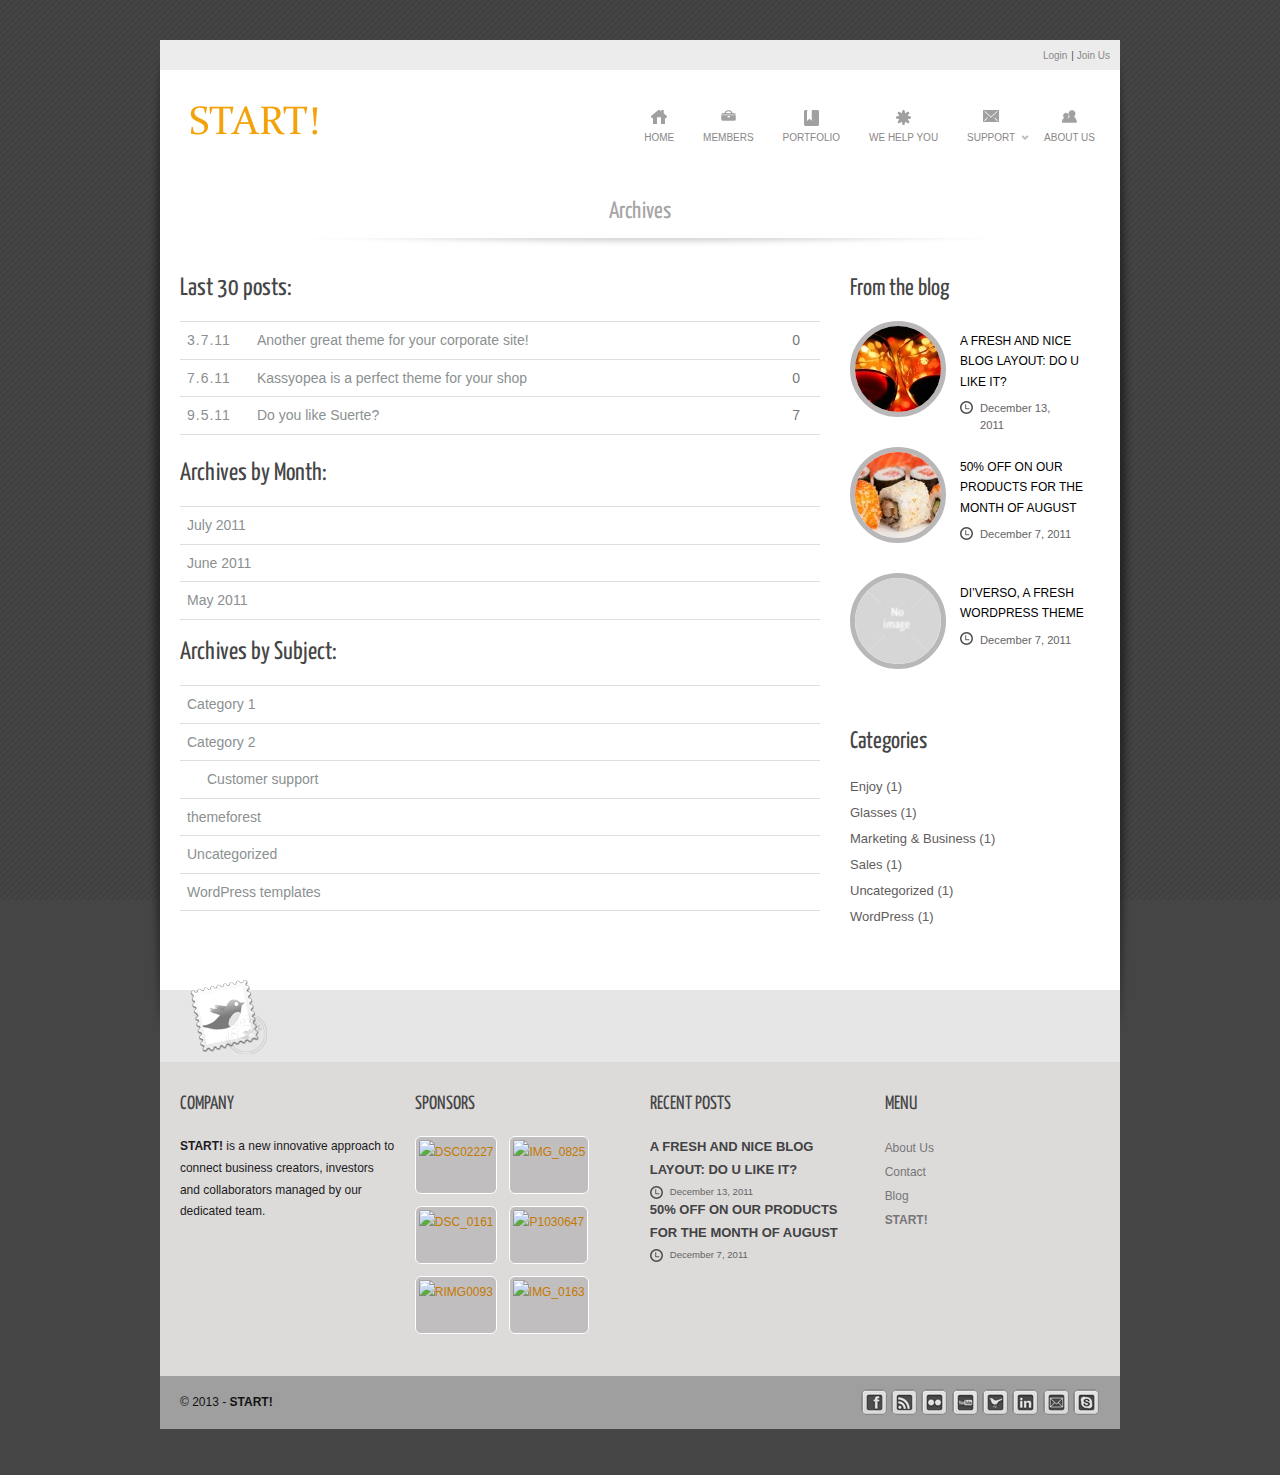
==== commit 5ab89cfd: "Changed Copyright to &copy; for copyright symbol." ====
--- a/archives.html
+++ b/archives.html
@@ -348,7 +348,7 @@
                 <!-- START COPYRIGHT -->
                 <div id="copyright" class="group two-columns">
                     <div class="inner group">
-                        <p class="left">Copyright 2013 - <strong>START!</strong></p>
+                        <p class="left">&copy; 2013 - <strong>START!</strong></p>
                         <p class="right">
                             <a href="#" class="socials facebook" title="Facebook">facebook</a>
                             <a href="#" class="socials rss" title="Rss">rss</a>
